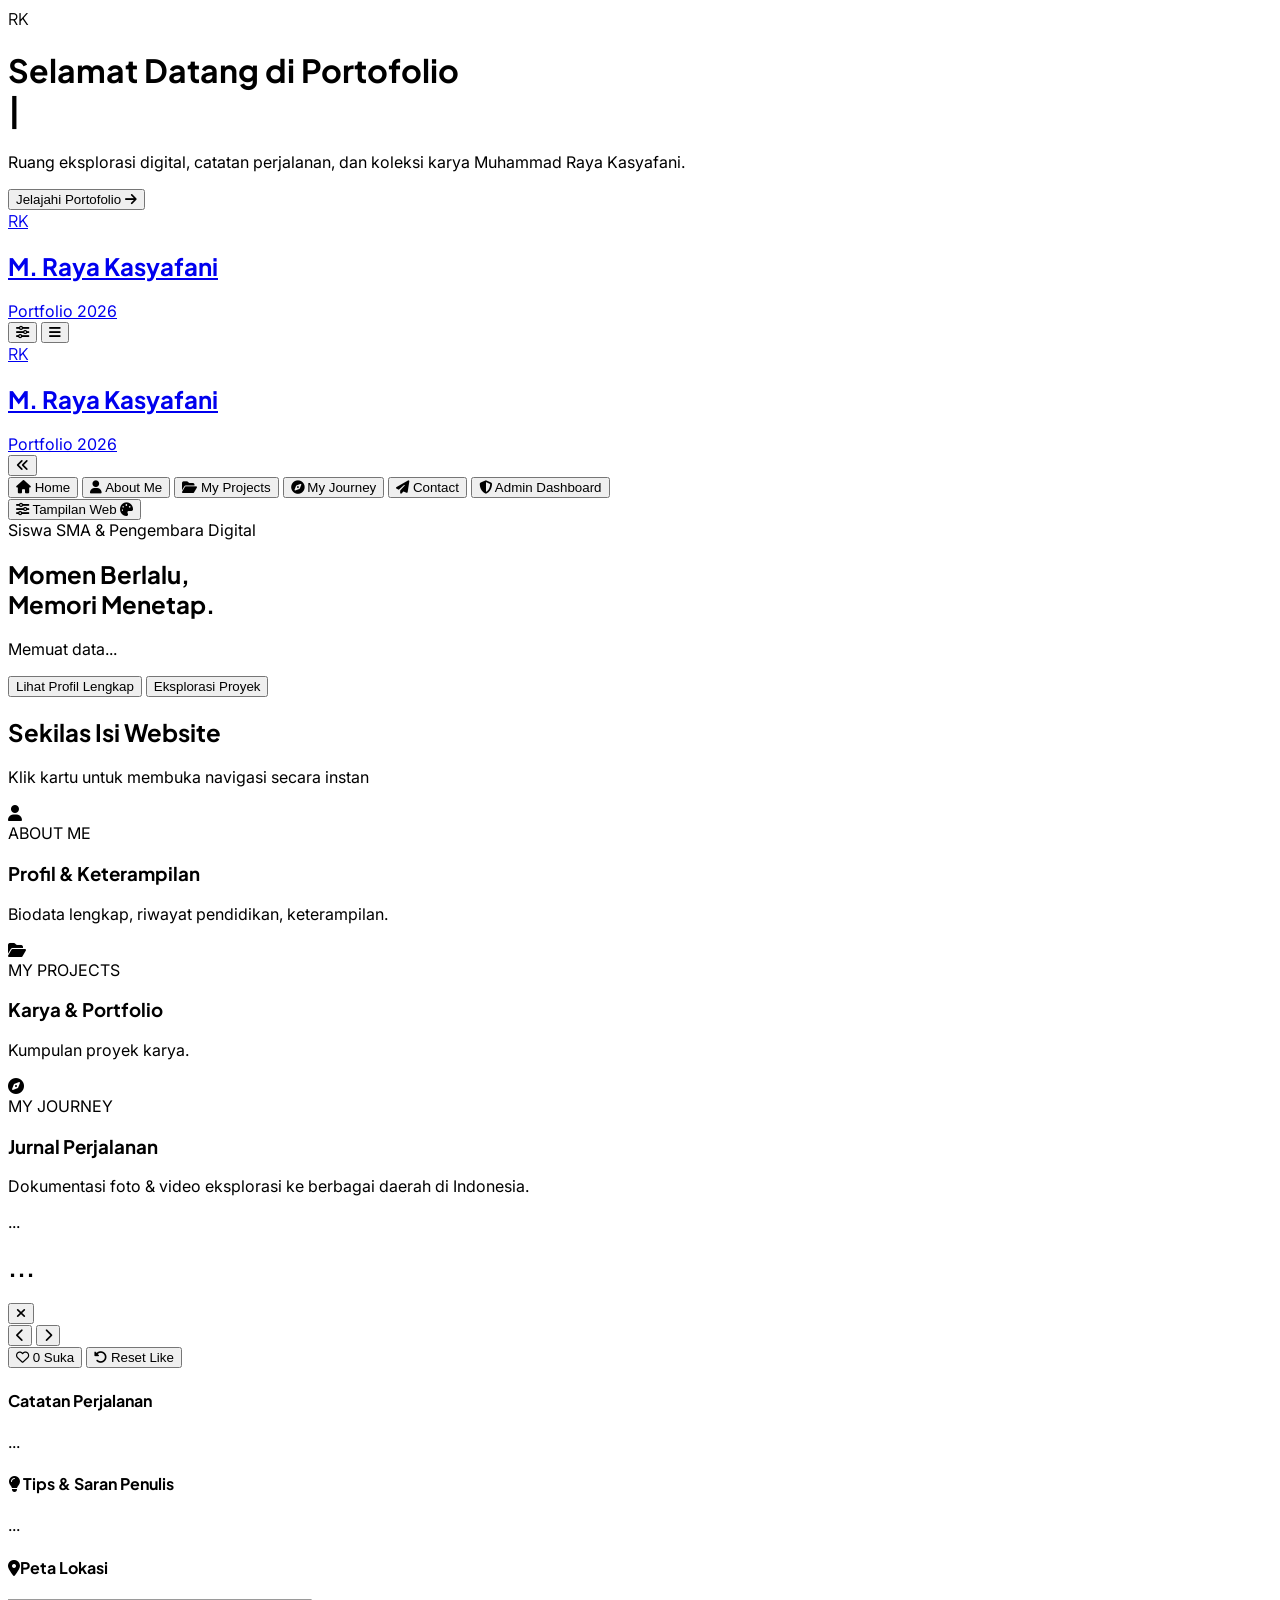
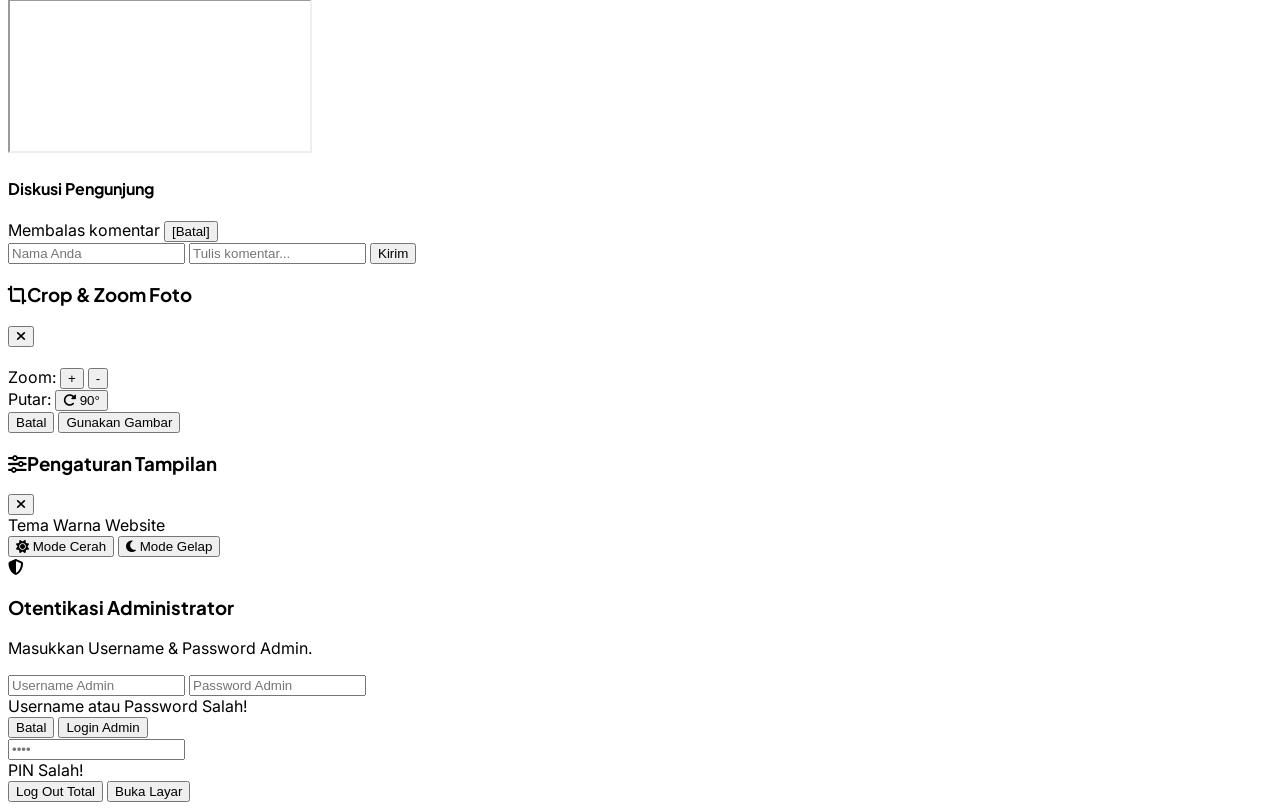
==== public/index.html @ f37a94b5 "add tag" ====
<!DOCTYPE html>
<html lang="id" class="light">
<head>
    <meta charset="UTF-8">
    <meta name="viewport" content="width=device-width, initial-scale=1.0, maximum-scale=1.0, user-scalable=no">
    <meta name="google-site-verification" content="v3T6SkOtG8VLISgi7lBv9D0Wh82qWVCgPfZYEBnnrIg" />
    <title>Muhammad Raya Kasyafani — Digital Portfolio & Admin</title>

    <!-- Google Fonts -->
    <link rel="preconnect" href="https://fonts.googleapis.com">
    <link rel="preconnect" href="https://fonts.gstatic.com" crossorigin>
    <link href="https://fonts.googleapis.com/css2?family=Inter:wght@300;400;500;600;700&family=Plus+Jakarta+Sans:wght@500;700;800&display=swap" rel="stylesheet">
    
    <!-- FontAwesome Icons -->
    <link rel="stylesheet" href="https://cdnjs.cloudflare.com/ajax/libs/font-awesome/6.4.0/css/all.min.css">
    
    <!-- Cropper.js CSS -->
    <link rel="stylesheet" href="https://cdnjs.cloudflare.com/ajax/libs/cropperjs/1.5.13/cropper.min.css">

    <!-- Tailwind CSS CDN -->
    <script src="https://cdn.tailwindcss.com"></script>
    <script>
        tailwind.config = {
            darkMode: 'class',
            theme: {
                extend: {
                    colors: {
                        apple: {
                            bg: '#fbfbfd',
                            card: '#ffffff',
                            text: '#1d1d1f',
                            subtext: '#86868b',
                            accent: '#0066cc',
                            border: '#e5e5e7',
                            darkbg: '#121212',
                            darkcard: '#1e1e1e',
                            darkborder: '#2c2c2e',
                            darktext: '#f5f5f7'
                        }
                    },
                    fontFamily: {
                        jakarta: ['Plus Jakarta Sans', 'sans-serif'],
                        inter: ['Inter', 'sans-serif']
                    }
                }
            }
        }
    </script>
    
    <style>
        body {
            font-family: 'Inter', sans-serif;
            transition: background-color 0.3s ease, color 0.3s ease;
        }

        .font-jakarta { font-family: 'Plus Jakarta Sans', sans-serif; }

        /* Custom Scrollbar */
        ::-webkit-scrollbar { width: 5px; height: 5px; }
        ::-webkit-scrollbar-track { background: transparent; }
        ::-webkit-scrollbar-thumb { background: #d2d2d7; border-radius: 3px; }
        .dark ::-webkit-scrollbar-thumb { background: #3a3a3c; }

        /* Smooth Tab Transition */
        .tab-content {
            display: none;
            opacity: 0;
            transition: opacity 0.3s ease-in-out;
        }
        .tab-content.active {
            display: block;
            opacity: 1;
        }

        .admin-subtab { display: none; }
        .admin-subtab.active { display: block; }

        /* Typing Effect Caret */
        .typing-caret::after {
            content: '|';
            animation: blink 1s infinite;
        }
        @keyframes blink {
            0%, 100% { opacity: 1; }
            50% { opacity: 0; }
        }

        /* Responsive Mobile Nav Slide Down */
        #mobile-menu-drawer {
            max-height: 0;
            overflow: hidden;
            transition: max-height 0.3s cubic-bezier(0.4, 0, 0.2, 1), opacity 0.3s ease;
            opacity: 0;
        }
        #mobile-menu-drawer.open {
            max-height: 400px;
            opacity: 1;
        }

        /* Compact Sidebar desktop */
        body.sidebar-compact #sidebar-nav {
            width: 5rem !important;
            padding-left: 0.75rem;
            padding-right: 0.75rem;
        }
        body.sidebar-compact #sidebar-nav .nav-text,
        body.sidebar-compact #sidebar-nav .sidebar-header-text,
        body.sidebar-compact #sidebar-nav .footer-text {
            display: none !important;
        }
        body.sidebar-compact #sidebar-nav .nav-btn {
            justify-content: center;
            padding-left: 0;
            padding-right: 0;
        }
        body.sidebar-compact #main-content {
            margin-left: 5rem !important;
        }
    </style>
</head>
<body id="main-body" class="bg-apple-bg dark:bg-apple-darkbg text-apple-text dark:text-apple-darktext min-h-screen flex flex-col md:flex-row antialiased selection:bg-apple-accent selection:text-white pb-20 md:pb-0">

    <!-- ==================== 1. INTRO / WELCOME SCREEN ==================== -->
    <div id="intro-screen" class="fixed inset-0 z-50 bg-apple-bg dark:bg-apple-darkbg flex flex-col items-center justify-center p-6 text-center transition-opacity duration-700">
        <div class="max-w-2xl space-y-6">
            <div class="w-16 h-16 bg-white dark:bg-apple-darkcard border border-apple-border dark:border-apple-darkborder shadow-sm rounded-2xl mx-auto flex items-center justify-center text-apple-accent text-2xl font-jakarta font-bold">
                RK
            </div>
            
            <h1 class="text-3xl md:text-5xl font-jakarta font-extrabold tracking-tight">
                Selamat Datang di Portofolio <br>
                <span id="typing-text" class="text-apple-accent typing-caret"></span>
            </h1>

            <p class="text-apple-subtext text-xs md:text-base max-w-md mx-auto">
                Ruang eksplorasi digital, catatan perjalanan, dan koleksi karya Muhammad Raya Kasyafani.
            </p>

            <button onclick="closeIntro()" class="px-8 py-3.5 bg-apple-accent text-white font-medium text-xs md:text-sm rounded-full shadow-md hover:bg-blue-700 transition-all transform hover:scale-105">
                Jelajahi Portofolio <i class="fa-solid fa-arrow-right ml-2"></i>
            </button>
        </div>
    </div>


    <!-- ==================== 2. MOBILE HEADER & NAVIGATION (LAYAR HP) ==================== -->
    <header class="md:hidden sticky top-0 z-40 bg-white/90 dark:bg-apple-darkcard/90 backdrop-blur-md border-b border-apple-border dark:border-apple-darkborder px-4 py-3 flex flex-col">
        <div class="flex items-center justify-between w-full">
            <a href="#" onclick="handleLogoClick(event)" class="flex items-center gap-2.5 select-none cursor-pointer">
                <span class="w-7 h-7 rounded-lg bg-apple-accent text-white font-jakarta font-bold flex items-center justify-center text-xs shrink-0">RK</span>
                <div>
                    <h2 class="font-jakarta font-bold text-xs leading-none truncate" id="mobile-display-name">M. Raya Kasyafani</h2>
                    <span class="text-[9px] text-apple-subtext font-mono">Portfolio 2026</span>
                </div>
            </a>

            <div class="flex items-center gap-2">
                <button onclick="openVisitorSettings()" title="Pengaturan Tampilan" class="p-2 text-apple-subtext hover:text-apple-text rounded-lg">
                    <i class="fa-solid fa-sliders text-sm"></i>
                </button>
                <button onclick="toggleMobileNav()" title="Menu Navigasi" class="p-2 bg-apple-bg dark:bg-apple-darkbg border border-apple-border dark:border-apple-darkborder text-apple-text dark:text-white rounded-xl">
                    <i class="fa-solid fa-bars text-sm" id="mobile-nav-icon"></i>
                </button>
            </div>
        </div>

        <!-- Mobile Nav Drawer (Collapsible) -->
        <nav id="mobile-menu-drawer" class="w-full flex flex-col space-y-1 pt-3 text-xs font-medium border-t border-apple-border/50 dark:border-apple-darkborder/50 mt-3">
            <button onclick="switchTabMobile('home')" id="mnav-home" class="mnav-btn w-full flex items-center gap-3 px-3 py-2 rounded-xl active bg-black/5 dark:bg-white/5 font-semibold">
                <i class="fa-solid fa-house w-4 text-center"></i> <span>Home</span>
            </button>
            <button onclick="switchTabMobile('about')" id="mnav-about" class="mnav-btn w-full flex items-center gap-3 px-3 py-2 rounded-xl text-apple-subtext">
                <i class="fa-solid fa-user w-4 text-center"></i> <span>About Me</span>
            </button>
            <button onclick="switchTabMobile('projects')" id="mnav-projects" class="mnav-btn w-full flex items-center gap-3 px-3 py-2 rounded-xl text-apple-subtext">
                <i class="fa-solid fa-folder-open w-4 text-center"></i> <span>My Projects</span>
            </button>
            <button onclick="switchTabMobile('journey')" id="mnav-journey" class="mnav-btn w-full flex items-center gap-3 px-3 py-2 rounded-xl text-apple-subtext">
                <i class="fa-solid fa-compass w-4 text-center"></i> <span>My Journey</span>
            </button>
            <button onclick="switchTabMobile('contact')" id="mnav-contact" class="mnav-btn w-full flex items-center gap-3 px-3 py-2 rounded-xl text-apple-subtext">
                <i class="fa-solid fa-paper-plane w-4 text-center"></i> <span>Contact</span>
            </button>
            <button onclick="openAdminTabMobile()" id="mnav-admin" class="mnav-btn w-full flex items-center gap-3 px-3 py-2 rounded-xl text-apple-accent bg-blue-50 dark:bg-blue-950/40 font-semibold border border-blue-200 dark:border-blue-900 hidden">
                <i class="fa-solid fa-shield-halved w-4 text-center"></i> <span>Admin Dashboard</span>
            </button>
        </nav>
    </header>


    <!-- ==================== 3. DESKTOP SIDEBAR NAVIGATION ==================== -->
    <aside id="sidebar-nav" class="hidden md:flex w-64 bg-white/80 dark:bg-apple-darkcard/80 backdrop-blur-md border-r border-apple-border dark:border-apple-darkborder fixed h-screen flex-col justify-between p-6 z-30 transition-all">
        <div class="space-y-6">
            <!-- Header Sidebar -->
            <div class="flex items-center justify-between">
                <a href="#" onclick="handleLogoClick(event)" class="flex items-center gap-3 overflow-hidden select-none cursor-pointer" title="Klik 3x untuk login Admin">
                    <span class="w-8 h-8 rounded-lg bg-apple-accent text-white font-jakarta font-bold flex items-center justify-center text-xs shrink-0">RK</span>
                    <div class="sidebar-header-text truncate">
                        <h2 id="sidebar-display-name" class="font-jakarta font-bold text-sm leading-none truncate">M. Raya Kasyafani</h2>
                        <span class="text-[10px] text-apple-subtext font-mono">Portfolio 2026</span>
                    </div>
                </a>
                <button onclick="toggleSidebarCompact()" title="Perkecil / Perbesar Sidebar" class="text-apple-subtext hover:text-apple-text p-1.5 rounded-lg hover:bg-black/5 dark:hover:bg-white/5 transition-all shrink-0">
                    <i class="fa-solid fa-angles-left text-xs" id="sidebar-toggle-icon"></i>
                </button>
            </div>

            <!-- Menu Navigasi Desktop -->
            <nav class="flex flex-col space-y-1 text-xs font-medium">
                <button onclick="switchTab('home')" id="nav-home" title="Home" class="nav-btn w-full flex items-center gap-3 px-3.5 py-2.5 rounded-xl hover:bg-black/5 dark:hover:bg-white/5 transition-all active">
                    <i class="fa-solid fa-house w-4 text-center shrink-0"></i> 
                    <span class="nav-text truncate">Home</span>
                </button>
                <button onclick="switchTab('about')" id="nav-about" title="About Me" class="nav-btn w-full flex items-center gap-3 px-3.5 py-2.5 rounded-xl text-apple-subtext hover:bg-black/5 dark:hover:bg-white/5 transition-all">
                    <i class="fa-solid fa-user w-4 text-center shrink-0"></i> 
                    <span class="nav-text truncate">About Me</span>
                </button>
                <button onclick="switchTab('projects')" id="nav-projects" title="My Projects" class="nav-btn w-full flex items-center gap-3 px-3.5 py-2.5 rounded-xl text-apple-subtext hover:bg-black/5 dark:hover:bg-white/5 transition-all">
                    <i class="fa-solid fa-folder-open w-4 text-center shrink-0"></i> 
                    <span class="nav-text truncate">My Projects</span>
                </button>
                <button onclick="switchTab('journey')" id="nav-journey" title="My Journey" class="nav-btn w-full flex items-center gap-3 px-3.5 py-2.5 rounded-xl text-apple-subtext hover:bg-black/5 dark:hover:bg-white/5 transition-all">
                    <i class="fa-solid fa-compass w-4 text-center shrink-0"></i> 
                    <span class="nav-text truncate">My Journey</span>
                </button>
                <button onclick="switchTab('contact')" id="nav-contact" title="Contact" class="nav-btn w-full flex items-center gap-3 px-3.5 py-2.5 rounded-xl text-apple-subtext hover:bg-black/5 dark:hover:bg-white/5 transition-all">
                    <i class="fa-solid fa-paper-plane w-4 text-center shrink-0"></i> 
                    <span class="nav-text truncate">Contact</span>
                </button>
                
                <button onclick="openAdminTab()" id="nav-admin" title="Admin Dashboard" class="nav-btn w-full flex items-center gap-3 px-3.5 py-2.5 rounded-xl text-apple-accent hover:bg-blue-50 dark:hover:bg-blue-950/40 transition-all font-semibold mt-4 border border-blue-200 dark:border-blue-900 hidden">
                    <i class="fa-solid fa-shield-halved w-4 text-center shrink-0"></i> 
                    <span class="nav-text truncate">Admin Dashboard</span>
                </button>
            </nav>
        </div>

        <div class="pt-4 border-t border-apple-border dark:border-apple-darkborder mt-auto">
            <button onclick="openVisitorSettings()" title="Tampilan Web" class="nav-btn w-full flex items-center justify-between px-3.5 py-2 rounded-xl text-xs text-apple-subtext hover:bg-black/5 dark:hover:bg-white/5 transition-all">
                <span class="flex items-center gap-2 truncate">
                    <i class="fa-solid fa-sliders shrink-0"></i> 
                    <span class="footer-text truncate">Tampilan Web</span>
                </span>
                <i class="fa-solid fa-palette text-[10px] footer-text shrink-0"></i>
            </button>
        </div>
    </aside>


    <!-- ==================== 4. MAIN CONTENT AREA ==================== -->
    <main id="main-content" class="flex-1 md:ml-64 p-4 md:p-12 max-w-6xl mx-auto w-full transition-all">

        <!-- TAB 1: HOME -->
        <section id="tab-home" class="tab-content active space-y-8 md:space-y-12">
            <div class="bg-white dark:bg-apple-darkcard border border-apple-border dark:border-apple-darkborder rounded-3xl p-6 md:p-12 shadow-sm relative overflow-hidden">
                <div class="max-w-2xl space-y-5 relative z-10">
                    <span id="display-hero-badge" class="px-3 py-1 bg-blue-50 dark:bg-blue-950/50 text-apple-accent text-xs font-semibold rounded-full border border-blue-100 dark:border-blue-900 inline-block">
                        Siswa SMA & Pengembara Digital
                    </span>
                    <h1 class="font-jakarta text-3xl md:text-6xl font-extrabold tracking-tight leading-tight">
                        Momen Berlalu, <br>
                        <span class="text-apple-accent">Memori Menetap.</span>
                    </h1>
                    <p id="display-hero-bio" class="text-apple-subtext text-xs md:text-base leading-relaxed">Memuat data...</p>
                    <div class="flex flex-wrap gap-3 pt-2">
                        <button onclick="switchTab('about')" class="px-5 py-2.5 bg-apple-text dark:bg-white text-white dark:text-apple-text text-xs font-semibold rounded-full hover:bg-black dark:hover:bg-gray-200 transition-all">
                            Lihat Profil Lengkap
                        </button>
                        <button onclick="switchTab('projects')" class="px-5 py-2.5 bg-apple-bg dark:bg-apple-darkbg border border-apple-border dark:border-apple-darkborder text-xs font-semibold rounded-full hover:bg-white dark:hover:bg-apple-darkcard transition-all">
                            Eksplorasi Proyek
                        </button>
                    </div>
                </div>
            </div>

            <div class="space-y-4">
                <div>
                    <h2 class="font-jakarta text-xl md:text-2xl font-bold">Sekilas Isi Website</h2>
                    <p class="text-apple-subtext text-xs">Klik kartu untuk membuka navigasi secara instan</p>
                </div>

                <div class="grid grid-cols-1 md:grid-cols-3 gap-4 md:gap-6">
                    <div onclick="switchTab('about')" class="bg-white dark:bg-apple-darkcard border border-apple-border dark:border-apple-darkborder rounded-2xl p-5 md:p-6 shadow-sm hover:shadow-md transition-all cursor-pointer group space-y-3">
                        <div class="w-10 h-10 rounded-xl bg-blue-50 dark:bg-blue-950/50 text-apple-accent flex items-center justify-center text-lg group-hover:scale-110 transition-transform">
                            <i class="fa-solid fa-user"></i>
                        </div>
                        <div>
                            <span class="text-[10px] font-mono uppercase text-apple-subtext tracking-wider">ABOUT ME</span>
                            <h3 class="font-jakarta text-base md:text-lg font-bold group-hover:text-apple-accent transition-colors">Profil & Keterampilan</h3>
                        </div>
                        <p class="text-apple-subtext text-xs leading-relaxed">Biodata lengkap, riwayat pendidikan, keterampilan.</p>
                    </div>

                    <div onclick="switchTab('projects')" class="bg-white dark:bg-apple-darkcard border border-apple-border dark:border-apple-darkborder rounded-2xl p-5 md:p-6 shadow-sm hover:shadow-md transition-all cursor-pointer group space-y-3">
                        <div class="w-10 h-10 rounded-xl bg-purple-50 dark:bg-purple-950/50 text-purple-600 flex items-center justify-center text-lg group-hover:scale-110 transition-transform">
                            <i class="fa-solid fa-folder-open"></i>
                        </div>
                        <div>
                            <span class="text-[10px] font-mono uppercase text-apple-subtext tracking-wider">MY PROJECTS</span>
                            <h3 class="font-jakarta text-base md:text-lg font-bold group-hover:text-purple-600 transition-colors">Karya & Portfolio</h3>
                        </div>
                        <p class="text-apple-subtext text-xs leading-relaxed">Kumpulan proyek karya.</p>
                    </div>

                    <div onclick="switchTab('journey')" class="bg-white dark:bg-apple-darkcard border border-apple-border dark:border-apple-darkborder rounded-2xl p-5 md:p-6 shadow-sm hover:shadow-md transition-all cursor-pointer group space-y-3">
                        <div class="w-10 h-10 rounded-xl bg-emerald-50 dark:bg-emerald-950/50 text-emerald-600 flex items-center justify-center text-lg group-hover:scale-110 transition-transform">
                            <i class="fa-solid fa-compass"></i>
                        </div>
                        <div>
                            <span class="text-[10px] font-mono uppercase text-apple-subtext tracking-wider">MY JOURNEY</span>
                            <h3 class="font-jakarta text-base md:text-lg font-bold group-hover:text-emerald-600 transition-colors">Jurnal Perjalanan</h3>
                        </div>
                        <p class="text-apple-subtext text-xs leading-relaxed">Dokumentasi foto & video eksplorasi ke berbagai daerah di Indonesia.</p>
                    </div>
                </div>
            </div>
        </section>


        <!-- TAB 2: ABOUT ME -->
        <section id="tab-about" class="tab-content space-y-8">
            <div>
                <span class="text-xs font-mono uppercase tracking-widest text-apple-accent font-semibold">ABOUT ME</span>
                <h1 class="font-jakarta text-2xl md:text-4xl font-extrabold mt-1">Tentang Saya</h1>
            </div>

            <div class="bg-white dark:bg-apple-darkcard border border-apple-border dark:border-apple-darkborder rounded-2xl p-5 md:p-8 shadow-sm grid md:grid-cols-3 gap-6 md:gap-8">
                <div class="aspect-[4/5] rounded-xl overflow-hidden border border-apple-border dark:border-apple-darkborder bg-apple-bg dark:bg-apple-darkbg flex items-center justify-center">
                    <img id="display-profile-img" src="https://images.unsplash.com/photo-1534528741775-53994a69daeb?w=500" alt="Foto Profil" class="w-full h-full object-cover">
                </div>
                <div class="md:col-span-2 space-y-4">
                    <h2 id="display-name" class="font-jakarta text-xl md:text-2xl font-bold">Muhammad Raya Kasyafani</h2>
                    <p id="display-role" class="text-xs font-mono text-apple-subtext">Pelajar SMA | Web Enthusiast & Digital Traveler</p>

                    <div class="border-t border-apple-border dark:border-apple-darkborder pt-4 space-y-2 text-xs font-mono">
                        <div class="flex justify-between py-1 border-b border-apple-border/50 dark:border-apple-darkborder/50">
                            <span class="text-apple-subtext">Tempat, Tanggal Lahir</span>
                            <span id="display-ttl" class="font-medium">...</span>
                        </div>
                        <div class="flex justify-between py-1 border-b border-apple-border/50 dark:border-apple-darkborder/50">
                            <span class="text-apple-subtext">Jenis Kelamin</span>
                            <span id="display-gender" class="font-medium">...</span>
                        </div>
                        <div class="flex justify-between py-1 border-b border-apple-border/50 dark:border-apple-darkborder/50">
                            <span class="text-apple-subtext">Status</span>
                            <span id="display-status" class="font-medium">...</span>
                        </div>
                    </div>

                    <div class="flex flex-wrap gap-3 pt-2 text-xs font-mono">
                        <a id="display-email-link" href="#" class="px-3.5 py-2 bg-apple-bg dark:bg-apple-darkbg border border-apple-border dark:border-apple-darkborder rounded-lg break-all">
                            <i class="fa-solid fa-envelope mr-1.5 text-apple-accent"></i> <span id="display-email">...</span>
                        </a>
                    </div>
                </div>
            </div>

            <div class="grid md:grid-cols-2 gap-6">
                <div class="bg-white dark:bg-apple-darkcard border border-apple-border dark:border-apple-darkborder rounded-2xl p-5 md:p-6 shadow-sm space-y-3">
                    <h3 class="font-jakarta font-bold text-base md:text-lg">Ringkasan Profesional</h3>
                    <p id="display-summary" class="text-apple-subtext text-xs leading-relaxed">...</p>
                </div>

                <div class="bg-white dark:bg-apple-darkcard border border-apple-border dark:border-apple-darkborder rounded-2xl p-5 md:p-6 shadow-sm space-y-3">
                    <h3 class="font-jakarta font-bold text-base md:text-lg">Keterampilan Utama</h3>
                    <div class="space-y-2 text-xs font-mono">
                        <div>
                            <span class="font-bold">Hard Skills:</span>
                            <p id="display-hardskills" class="text-apple-subtext">...</p>
                        </div>
                        <div>
                            <span class="font-bold">Soft Skills:</span>
                            <p id="display-softskills" class="text-apple-subtext">...</p>
                        </div>
                    </div>
                </div>
            </div>

            <div class="bg-white dark:bg-apple-darkcard border border-apple-border dark:border-apple-darkborder rounded-2xl p-5 md:p-6 shadow-sm space-y-6">
                <h3 class="font-jakarta text-lg md:text-xl font-bold">Peta Lokasi & Geografis</h3>
                <div class="grid md:grid-cols-2 gap-6">
                    <div class="space-y-2">
                        <div class="flex justify-between items-center text-xs font-mono">
                            <span class="font-bold"><i class="fa-solid fa-location-dot text-red-500 mr-1"></i> Kota Kelahiran</span>
                            <span id="display-birthplace-text" class="text-apple-subtext">...</span>
                        </div>
                        <div class="aspect-video rounded-xl overflow-hidden border border-apple-border dark:border-apple-darkborder bg-black/5" id="birthplace-map-container">
                            <iframe id="display-birthplace-map" class="w-full h-full border-0" src="" loading="lazy"></iframe>
                        </div>
                    </div>
                    <div class="space-y-2">
                        <div class="flex justify-between items-center text-xs font-mono">
                            <span class="font-bold"><i class="fa-solid fa-location-dot text-emerald-500 mr-1"></i> Domisili Saat Ini</span>
                            <span id="display-domicile-text" class="text-apple-subtext">...</span>
                        </div>
                        <div class="aspect-video rounded-xl overflow-hidden border border-apple-border dark:border-apple-darkborder bg-black/5" id="domicile-map-container">
                            <iframe id="display-domicile-map" class="w-full h-full border-0" src="" loading="lazy"></iframe>
                        </div>
                    </div>
                </div>
            </div>
        </section>


        <!-- TAB 3: MY PROJECTS -->
        <section id="tab-projects" class="tab-content space-y-6 md:space-y-8">
            <div>
                <span class="text-xs font-mono uppercase tracking-widest text-purple-600 font-semibold">MY PROJECTS</span>
                <h1 class="font-jakarta text-2xl md:text-4xl font-extrabold mt-1">Koleksi Proyek Digital</h1>
                <p class="text-apple-subtext text-xs mt-1">Proyek dengan dokumentasi multimedia.</p>
            </div>

            <div id="projects-container" class="grid md:grid-cols-2 gap-6"></div>
        </section>


        <!-- TAB 4: MY JOURNEY -->
        <section id="tab-journey" class="tab-content space-y-6 md:space-y-8">
            <div>
                <span class="text-xs font-mono uppercase tracking-widest text-emerald-600 font-semibold">MY JOURNEY</span>
                <h1 class="font-jakarta text-2xl md:text-4xl font-extrabold mt-1">Jurnal & Galeri Perjalanan</h1>
                <p class="text-apple-subtext text-xs mt-1">Klik kartu perjalanan untuk melihat galeri slideshow, peta lokasi, rating, serta memberikan komentar.</p>
            </div>

            <div id="journey-container" class="grid md:grid-cols-2 gap-6"></div>
        </section>


        <!-- TAB 5: CONTACT -->
        <section id="tab-contact" class="tab-content space-y-6 md:space-y-8 max-w-2xl">
            <div>
                <span class="text-xs font-mono uppercase tracking-widest text-apple-accent font-semibold">CONTACT</span>
                <h1 class="font-jakarta text-2xl md:text-4xl font-extrabold mt-1">Kirim Pesan</h1>
            </div>

            <div class="bg-white dark:bg-apple-darkcard border border-apple-border dark:border-apple-darkborder rounded-2xl p-5 md:p-8 shadow-sm">
                <form id="contact-form" onsubmit="handleContactSubmit(event)" action="https://formspree.io/f/xljgbnqy" method="POST" class="space-y-4">
                    <div class="space-y-1">
                        <label class="text-xs font-mono text-apple-subtext uppercase">Nama Lengkap</label>
                        <input type="text" name="name" required placeholder="Nama Anda" class="w-full bg-apple-bg dark:bg-apple-darkbg border border-apple-border dark:border-apple-darkborder rounded-xl p-3 text-xs focus:outline-none focus:border-apple-accent">
                    </div>
                    <div class="space-y-1">
                        <label class="text-xs font-mono text-apple-subtext uppercase">Alamat Email</label>
                        <input type="email" name="email" required placeholder="email@contoh.com" class="w-full bg-apple-bg dark:bg-apple-darkbg border border-apple-border dark:border-apple-darkborder rounded-xl p-3 text-xs focus:outline-none focus:border-apple-accent">
                    </div>
                    <div class="space-y-1">
                        <label class="text-xs font-mono text-apple-subtext uppercase">Pesan</label>
                        <textarea name="message" rows="4" required placeholder="Pesan Anda..." class="w-full bg-apple-bg dark:bg-apple-darkbg border border-apple-border dark:border-apple-darkborder rounded-xl p-3 text-xs focus:outline-none focus:border-apple-accent"></textarea>
                    </div>
                    <div id="contact-status" class="hidden p-3 rounded-xl text-xs font-mono"></div>
                    <button type="submit" id="contact-btn" class="w-full py-3.5 bg-apple-accent text-white font-medium text-xs rounded-xl hover:bg-blue-700 transition-all">
                        Kirim Pesan <i class="fa-solid fa-paper-plane ml-2"></i>
                    </button>
                </form>
            </div>
        </section>


        <!-- ==================== TAB 6: ADMIN DASHBOARD ==================== -->
        <section id="tab-admin" class="tab-content space-y-6 md:space-y-8">
            <div class="flex flex-col md:flex-row justify-between items-start md:items-center gap-4 border-b border-apple-border dark:border-apple-darkborder pb-6">
                <div>
                    <span class="text-xs font-mono uppercase tracking-widest text-apple-accent font-semibold">CONTROL PANEL</span>
                    <h1 class="font-jakarta text-2xl md:text-4xl font-extrabold mt-1">Admin Dashboard</h1>
                    <p class="text-apple-subtext text-xs mt-1">Pusat Pengelolaan Data Website</p>
                </div>
                <div class="flex gap-2 w-full md:w-auto">
                    <button onclick="lockAdminTab()" class="flex-1 md:flex-initial px-3.5 py-2 bg-amber-50 dark:bg-amber-950/30 text-amber-600 border border-amber-200 dark:border-amber-900 rounded-xl text-xs font-semibold hover:bg-amber-500 hover:text-white transition-all text-center">
                        <i class="fa-solid fa-lock mr-1.5"></i> Kunci Layar
                    </button>
                    <button onclick="logoutAdmin()" class="flex-1 md:flex-initial px-3.5 py-2 bg-red-50 dark:bg-red-950/30 text-red-500 border border-red-200 dark:border-red-900 rounded-xl text-xs font-semibold hover:bg-red-500 hover:text-white transition-all text-center">
                        <i class="fa-solid fa-right-from-bracket mr-1.5"></i> Log Out
                    </button>
                </div>
            </div>

            <!-- Sub Navigation Admin -->
            <div class="flex gap-2 border-b border-apple-border dark:border-apple-darkborder pb-3 text-xs font-mono overflow-x-auto">
                <button onclick="switchAdminSubtab('profile')" id="subnav-profile" class="subnav-btn px-4 py-2 rounded-xl bg-apple-accent text-white font-semibold whitespace-nowrap">
                    <i class="fa-solid fa-user-gear mr-1.5"></i> Edit Profil
                </button>
                <button onclick="switchAdminSubtab('projects')" id="subnav-projects" class="subnav-btn px-4 py-2 rounded-xl text-apple-subtext hover:bg-black/5 dark:hover:bg-white/5 whitespace-nowrap">
                    <i class="fa-solid fa-folder-gear mr-1.5"></i> Kelola Proyek
                </button>
                <button onclick="switchAdminSubtab('journey')" id="subnav-journey" class="subnav-btn px-4 py-2 rounded-xl text-apple-subtext hover:bg-black/5 dark:hover:bg-white/5 whitespace-nowrap">
                    <i class="fa-solid fa-map-location-dot mr-1.5"></i> Kelola Jurnal
                </button>
            </div>

            <!-- SUBTAB 1: EDIT PROFIL -->
            <div id="admin-subtab-profile" class="admin-subtab active bg-white dark:bg-apple-darkcard border border-apple-border dark:border-apple-darkborder rounded-2xl p-5 md:p-6 shadow-sm space-y-6">
                <h3 class="font-jakarta font-bold text-base md:text-lg">Perbarui Informasi Profil & About Me</h3>
                <div class="grid grid-cols-1 md:grid-cols-2 gap-4 text-xs">
                    <div>
                        <label class="block text-apple-subtext mb-1">Nama Lengkap</label>
                        <input type="text" id="edit-name" class="w-full bg-apple-bg dark:bg-apple-darkbg border border-apple-border dark:border-apple-darkborder p-3 rounded-xl outline-none">
                    </div>
                    <div>
                        <label class="block text-apple-subtext mb-1">Profesi / Status Singkat</label>
                        <input type="text" id="edit-role" class="w-full bg-apple-bg dark:bg-apple-darkbg border border-apple-border dark:border-apple-darkborder p-3 rounded-xl outline-none">
                    </div>
                    <div>
                        <label class="block text-apple-subtext mb-1">Badge Hero Text (Tampilan Atas)</label>
                        <input type="text" id="edit-hero-badge" class="w-full bg-apple-bg dark:bg-apple-darkbg border border-apple-border dark:border-apple-darkborder p-3 rounded-xl outline-none">
                    </div>
                    <div>
                        <label class="block text-apple-subtext mb-1">Email Kontak</label>
                        <input type="email" id="edit-email" class="w-full bg-apple-bg dark:bg-apple-darkbg border border-apple-border dark:border-apple-darkborder p-3 rounded-xl outline-none">
                    </div>
                    <div>
                        <label class="block text-apple-subtext mb-1">Tempat, Tanggal Lahir (TTL)</label>
                        <input type="text" id="edit-ttl" class="w-full bg-apple-bg dark:bg-apple-darkbg border border-apple-border dark:border-apple-darkborder p-3 rounded-xl outline-none">
                    </div>
                    <div>
                        <label class="block text-apple-subtext mb-1">Jenis Kelamin</label>
                        <input type="text" id="edit-gender" class="w-full bg-apple-bg dark:bg-apple-darkbg border border-apple-border dark:border-apple-darkborder p-3 rounded-xl outline-none">
                    </div>
                    <div class="md:col-span-2">
                        <label class="block text-apple-subtext mb-1">Status Pendidikan / Pekerjaan</label>
                        <input type="text" id="edit-status" class="w-full bg-apple-bg dark:bg-apple-darkbg border border-apple-border dark:border-apple-darkborder p-3 rounded-xl outline-none">
                    </div>
                    <div class="md:col-span-2">
                        <label class="block text-apple-subtext mb-1">URL Foto Profil</label>
                        <input type="text" id="edit-img" class="w-full bg-apple-bg dark:bg-apple-darkbg border border-apple-border dark:border-apple-darkborder p-3 rounded-xl outline-none">
                    </div>
                    <div class="md:col-span-2">
                        <label class="block text-apple-subtext mb-1">Ringkasan Bio & Ringkasan Profesional</label>
                        <textarea id="edit-bio" rows="3" class="w-full bg-apple-bg dark:bg-apple-darkbg border border-apple-border dark:border-apple-darkborder p-3 rounded-xl outline-none"></textarea>
                    </div>
                    <div class="md:col-span-2">
                        <label class="block text-apple-subtext mb-1">Hard Skills</label>
                        <input type="text" id="edit-hardskills" class="w-full bg-apple-bg dark:bg-apple-darkbg border border-apple-border dark:border-apple-darkborder p-3 rounded-xl outline-none">
                    </div>
                    <div class="md:col-span-2">
                        <label class="block text-apple-subtext mb-1">Soft Skills</label>
                        <input type="text" id="edit-softskills" class="w-full bg-apple-bg dark:bg-apple-darkbg border border-apple-border dark:border-apple-darkborder p-3 rounded-xl outline-none">
                    </div>
                    <div>
                        <label class="block text-apple-subtext mb-1">Kota Kelahiran</label>
                        <input type="text" id="edit-birthplace-text" class="w-full bg-apple-bg dark:bg-apple-darkbg border border-apple-border dark:border-apple-darkborder p-3 rounded-xl outline-none">
                    </div>
                    <div>
                        <label class="block text-apple-subtext mb-1">Domisili Saat Ini</label>
                        <input type="text" id="edit-domicile-text" class="w-full bg-apple-bg dark:bg-apple-darkbg border border-apple-border dark:border-apple-darkborder p-3 rounded-xl outline-none">
                    </div>
                </div>
                <button onclick="saveProfileRealtime()" id="btn-save-profile" class="px-6 py-3 bg-apple-accent text-white font-medium text-xs rounded-xl hover:bg-blue-700 transition-all">
                    Simpan Perubahan Profil <i class="fa-solid fa-check ml-2"></i>
                </button>
            </div>

            <!-- SUBTAB 2: KELOLA PROYEK -->
            <div id="admin-subtab-projects" class="admin-subtab space-y-8">
                <div class="bg-white dark:bg-apple-darkcard border border-apple-border dark:border-apple-darkborder rounded-2xl p-5 md:p-6 shadow-sm space-y-4">
                    <h3 id="proj-form-title" class="font-jakarta font-bold text-base md:text-lg text-purple-600">Tambah Proyek Baru</h3>
                    <input type="hidden" id="edit-proj-id" value="">
                    
                    <div class="grid grid-cols-1 md:grid-cols-2 gap-4 text-xs">
                        <div>
                            <label class="block text-apple-subtext mb-1">Judul Proyek</label>
                            <input type="text" id="add-proj-title" placeholder="Nama Proyek" class="w-full bg-apple-bg dark:bg-apple-darkbg border border-apple-border dark:border-apple-darkborder p-3 rounded-xl outline-none">
                        </div>
                        <div>
                            <label class="block text-apple-subtext mb-1">Peran Anda</label>
                            <input type="text" id="add-proj-role" placeholder="Frontend Developer" class="w-full bg-apple-bg dark:bg-apple-darkbg border border-apple-border dark:border-apple-darkborder p-3 rounded-xl outline-none">
                        </div>
                        <div class="md:col-span-2">
                            <label class="block text-apple-subtext mb-1"><i class="fa-solid fa-link text-purple-600 mr-1"></i> Link Website Proyek</label>
                            <input type="url" id="add-proj-link" placeholder="https://..." class="w-full bg-apple-bg dark:bg-apple-darkbg border border-apple-border dark:border-apple-darkborder p-3 rounded-xl outline-none font-mono text-[11px]">
                        </div>
                        <div class="md:col-span-2 space-y-1">
                            <label class="block text-apple-subtext">URL Foto & Video Proyek</label>
                            <textarea id="add-proj-media" rows="3" class="w-full bg-apple-bg dark:bg-apple-darkbg border border-apple-border dark:border-apple-darkborder p-3 rounded-xl outline-none font-mono text-[11px]"></textarea>
                        </div>
                        <div class="md:col-span-2">
                            <label class="block text-apple-subtext mb-1">Deskripsi Ringkas Proyek</label>
                            <textarea id="add-proj-desc" rows="3" class="w-full bg-apple-bg dark:bg-apple-darkbg border border-apple-border dark:border-apple-darkborder p-3 rounded-xl outline-none"></textarea>
                        </div>
                    </div>
                    <div class="flex gap-3">
                        <button onclick="addOrUpdateProjectRealtime()" id="proj-submit-btn" class="px-6 py-3 bg-purple-600 text-white font-medium text-xs rounded-xl hover:bg-purple-700 transition-all">
                            Upload Proyek
                        </button>
                        <button onclick="resetProjForm()" id="proj-cancel-btn" class="px-6 py-3 bg-apple-bg dark:bg-apple-darkbg text-apple-subtext font-medium text-xs rounded-xl border border-apple-border dark:border-apple-darkborder hidden">
                            Batal Edit
                        </button>
                    </div>
                </div>

                <div class="space-y-4">
                    <div class="flex justify-between items-center">
                        <h3 class="font-jakarta font-bold text-base">Daftar Proyek & Tampilan Preview Admin</h3>
                        <span class="text-xs font-mono text-apple-subtext"></span>
                    </div>
                    <div id="admin-projects-list" class="grid md:grid-cols-2 gap-6"></div>
                </div>
            </div>

            <!-- SUBTAB 3: KELOLA JURNAL -->
            <div id="admin-subtab-journey" class="admin-subtab space-y-8">
                <div class="bg-white dark:bg-apple-darkcard border border-apple-border dark:border-apple-darkborder rounded-2xl p-5 md:p-6 shadow-sm space-y-4">
                    <h3 id="journey-form-title" class="font-jakarta font-bold text-base md:text-lg text-emerald-600">Tambah Jurnal Perjalanan Baru</h3>
                    <input type="hidden" id="edit-journey-id" value="">

                    <div class="grid grid-cols-1 md:grid-cols-2 gap-4 text-xs">
                        <div>
                            <label class="block text-apple-subtext mb-1">Judul Petualangan</label>
                            <input type="text" id="add-journey-title" placeholder="Eksplorasi..." class="w-full bg-apple-bg dark:bg-apple-darkbg border border-apple-border dark:border-apple-darkborder p-3 rounded-xl outline-none">
                        </div>
                        <div>
                            <label class="block text-apple-subtext mb-1">Lokasi & Tanggal</label>
                            <input type="text" id="add-journey-loc" placeholder="Lokasi — Tanggal" class="w-full bg-apple-bg dark:bg-apple-darkbg border border-apple-border dark:border-apple-darkborder p-3 rounded-xl outline-none">
                        </div>
                        <div>
                            <label class="block text-apple-subtext mb-1"><i class="fa-solid fa-star text-amber-500 mr-1"></i> Rating (1-5)</label>
                            <select id="add-journey-rating" class="w-full bg-apple-bg dark:bg-apple-darkbg border border-apple-border dark:border-apple-darkborder p-3 rounded-xl outline-none">
                                <option value="5">⭐⭐⭐⭐⭐ (5/5)</option>
                                <option value="4">⭐⭐⭐⭐ (4/5)</option>
                                <option value="3">⭐⭐⭐ (3/5)</option>
                                <option value="2">⭐⭐ (2/5)</option>
                                <option value="1">⭐ (1/5)</option>
                            </select>
                        </div>
                        <div>
                            <label class="block text-apple-subtext mb-1">Ukuran Kartu Grid</label>
                            <select id="add-journey-size" class="w-full bg-apple-bg dark:bg-apple-darkbg border border-apple-border dark:border-apple-darkborder p-3 rounded-xl outline-none">
                                <option value="normal">Standar (1 Grid)</option>
                                <option value="full">Lebar (Full Width Grid)</option>
                            </select>
                        </div>
                        <div class="md:col-span-2 space-y-1">
                            <div class="flex justify-between items-center">
                                <label class="block text-apple-subtext">URL Foto & Video (Media)</label>
                                <button onclick="openCropperModal()" class="px-2.5 py-1 bg-blue-50 dark:bg-blue-950/50 text-apple-accent border border-blue-200 dark:border-blue-900 rounded-lg text-[10px] font-medium">
                                    <i class="fa-solid fa-crop-simple mr-1"></i> Crop Gambar
                                </button>
                            </div>
                            <textarea id="add-journey-media" rows="3" class="w-full bg-apple-bg dark:bg-apple-darkbg border border-apple-border dark:border-apple-darkborder p-3 rounded-xl outline-none font-mono text-[11px]"></textarea>
                        </div>
                        <div class="md:col-span-2">
                            <label class="block text-apple-subtext mb-1">Catatan & Cerita Perjalanan</label>
                            <textarea id="add-journey-desc" rows="3" class="w-full bg-apple-bg dark:bg-apple-darkbg border border-apple-border dark:border-apple-darkborder p-3 rounded-xl outline-none"></textarea>
                        </div>
                        <div class="md:col-span-2">
                            <label class="block text-apple-subtext mb-1"><i class="fa-solid fa-lightbulb text-amber-500 mr-1"></i> Tips & Saran Penulis</label>
                            <textarea id="add-journey-tips" rows="2" class="w-full bg-apple-bg dark:bg-apple-darkbg border border-apple-border dark:border-apple-darkborder p-3 rounded-xl outline-none"></textarea>
                        </div>
                    </div>
                    <div class="flex gap-3">
                        <button onclick="addOrUpdateJourneyRealtime()" id="journey-submit-btn" class="px-6 py-3 bg-emerald-600 text-white font-medium text-xs rounded-xl hover:bg-emerald-700 transition-all">
                            Upload Perjalanan
                        </button>
                        <button onclick="resetJourneyForm()" id="journey-cancel-btn" class="px-6 py-3 bg-apple-bg dark:bg-apple-darkbg text-apple-subtext font-medium text-xs rounded-xl border border-apple-border dark:border-apple-darkborder hidden">
                            Batal Edit
                        </button>
                    </div>
                </div>

                <div class="space-y-4">
                    <div class="flex justify-between items-center">
                        <h3 class="font-jakarta font-bold text-base">Daftar Jurnal & Preview Interaktif Admin</h3>
                        <span class="text-xs font-mono text-apple-subtext"></span>
                    </div>
                    <div id="admin-journey-list" class="grid md:grid-cols-2 gap-6"></div>
                </div>
            </div>
        </section>

    </main>


    <!-- ==================== 5. MODAL DETAIL JOURNEY ==================== -->
    <div id="journey-detail-modal" class="fixed inset-0 z-50 bg-black/70 backdrop-blur-md flex items-center justify-center p-3 md:p-6 hidden overflow-y-auto">
        <div class="bg-white dark:bg-apple-darkcard border border-apple-border dark:border-apple-darkborder rounded-3xl max-w-3xl w-full my-auto shadow-2xl overflow-hidden max-h-[92vh] flex flex-col relative">
            
            <div class="flex justify-between items-center px-4 py-3 md:px-6 md:py-4 border-b border-apple-border dark:border-apple-darkborder bg-white/95 dark:bg-apple-darkcard/95 sticky top-0 z-30 backdrop-blur-md">
                <div class="pr-3 overflow-hidden">
                    <span id="modal-journey-loc" class="text-[10px] md:text-xs font-mono text-emerald-600 font-semibold uppercase block truncate">...</span>
                    <h2 id="modal-journey-title" class="font-jakarta text-sm md:text-xl font-bold truncate">...</h2>
                </div>
                <button onclick="closeJourneyModal()" class="w-8 h-8 md:w-9 md:h-9 rounded-full bg-apple-bg dark:bg-apple-darkbg border border-apple-border dark:border-apple-darkborder text-apple-subtext hover:text-apple-text flex items-center justify-center shrink-0">
                    <i class="fa-solid fa-xmark text-sm md:text-base"></i>
                </button>
            </div>

            <div class="p-4 md:p-6 overflow-y-auto space-y-5">
                <!-- Gallery Slideshow -->
                <div class="relative aspect-video rounded-2xl overflow-hidden bg-black group">
                    <div id="modal-slideshow-container" class="w-full h-full flex transition-transform duration-500"></div>
                    
                    <button onclick="changeModalSlide(-1)" class="absolute left-2.5 top-1/2 -translate-y-1/2 w-8 h-8 rounded-full bg-black/50 text-white hover:bg-black/80 flex items-center justify-center backdrop-blur-sm">
                        <i class="fa-solid fa-chevron-left text-xs"></i>
                    </button>
                    <button onclick="changeModalSlide(1)" class="absolute right-2.5 top-1/2 -translate-y-1/2 w-8 h-8 rounded-full bg-black/50 text-white hover:bg-black/80 flex items-center justify-center backdrop-blur-sm">
                        <i class="fa-solid fa-chevron-right text-xs"></i>
                    </button>

                    <div id="modal-slideshow-dots" class="absolute bottom-2.5 left-1/2 -translate-x-1/2 flex gap-1.5 z-10"></div>
                </div>

                <!-- Action & Like Bar -->
                <div class="flex items-center justify-between border-y border-apple-border dark:border-apple-darkborder py-3 text-xs font-mono">
                    <div class="flex items-center gap-1 text-amber-500" id="modal-journey-stars"></div>
                    
                    <div class="flex items-center gap-2">
                        <button id="modal-like-btn" onclick="toggleLikeCurrentJourney()" class="flex items-center gap-2 px-3 py-1.5 rounded-full bg-rose-50 dark:bg-rose-950/40 text-rose-500 font-semibold border border-rose-200 dark:border-rose-900 hover:scale-105 transition-all">
                            <i class="fa-regular fa-heart" id="modal-like-icon"></i>
                            <span id="modal-journey-likes">0 Suka</span>
                        </button>
                        <button id="admin-reset-like-btn" onclick="adminResetJourneyLikes()" class="hidden px-2.5 py-1.5 rounded-full bg-red-100 dark:bg-red-950/60 text-red-600 text-[10px] font-bold" title="Reset/Hapus Like">
                            <i class="fa-solid fa-rotate-left mr-1"></i> Reset Like
                        </button>
                    </div>
                </div>

                <!-- Story & Description -->
                <div class="space-y-1">
                    <h4 class="font-jakarta font-bold text-xs md:text-sm">Catatan Perjalanan</h4>
                    <p id="modal-journey-desc" class="text-apple-subtext text-xs leading-relaxed whitespace-pre-line">...</p>
                </div>

                <!-- Author Tips -->
                <div class="bg-amber-50/50 dark:bg-amber-950/20 border border-amber-200 dark:border-amber-900/40 p-3.5 rounded-2xl space-y-1">
                    <h4 class="font-jakarta font-bold text-xs text-amber-600 dark:text-amber-400 flex items-center gap-1.5">
                        <i class="fa-solid fa-lightbulb"></i> Tips & Saran Penulis
                    </h4>
                    <p id="modal-journey-tips" class="text-apple-subtext text-xs leading-relaxed">...</p>
                </div>

                <!-- Google Maps -->
                <div class="space-y-1.5">
                    <h4 class="font-jakarta font-bold text-xs md:text-sm"><i class="fa-solid fa-location-dot text-emerald-500 mr-1.5"></i>Peta Lokasi</h4>
                    <div class="aspect-video rounded-2xl overflow-hidden border border-apple-border dark:border-apple-darkborder bg-black/5" id="modal-map-container">
                        <iframe id="modal-journey-map" class="w-full h-full border-0" src="" loading="lazy"></iframe>
                    </div>
                </div>

                <!-- Komentar & Balasan -->
                <div class="space-y-4 pt-2 border-t border-apple-border dark:border-apple-darkborder">
                    <div class="flex justify-between items-center">
                        <h4 class="font-jakarta font-bold text-xs md:text-sm">Diskusi Pengunjung</h4>
                        <span id="reply-indicator" class="text-[10px] font-mono text-apple-accent hidden">Membalas komentar <button onclick="cancelReply()" class="text-red-500 ml-1 font-bold">[Batal]</button></span>
                    </div>
                    
                    <form onsubmit="addCommentCurrentJourney(event)" class="space-y-2">
                        <input type="hidden" id="input-comment-reply-to" value="">
                        <div class="flex gap-2">
                            <input type="text" id="input-comment-name" required placeholder="Nama Anda" class="w-1/3 bg-apple-bg dark:bg-apple-darkbg border border-apple-border dark:border-apple-darkborder rounded-xl p-2.5 text-xs outline-none">
                            <input type="text" id="input-comment-text" required placeholder="Tulis komentar..." class="flex-1 bg-apple-bg dark:bg-apple-darkbg border border-apple-border dark:border-apple-darkborder rounded-xl p-2.5 text-xs outline-none">
                            <button type="submit" class="px-4 py-2.5 bg-emerald-600 text-white text-xs font-semibold rounded-xl hover:bg-emerald-700">Kirim</button>
                        </div>
                    </form>

                    <div id="modal-comments-list" class="space-y-3 max-h-60 overflow-y-auto text-xs pr-1"></div>
                </div>
            </div>
        </div>
    </div>


    <!-- ==================== 6. MODAL CROP GAMBAR ==================== -->
    <div id="cropper-modal" class="fixed inset-0 z-50 bg-black/60 backdrop-blur-sm flex items-center justify-center p-4 hidden">
        <div class="bg-white dark:bg-apple-darkcard border border-apple-border dark:border-apple-darkborder rounded-3xl p-5 max-w-xl w-full space-y-4 shadow-2xl">
            <div class="flex justify-between items-center border-b border-apple-border dark:border-apple-darkborder pb-3">
                <h3 class="font-jakarta font-bold text-sm md:text-base"><i class="fa-solid fa-crop-simple text-apple-accent mr-2"></i>Crop & Zoom Foto</h3>
                <button onclick="closeCropperModal()" class="text-apple-subtext hover:text-apple-text"><i class="fa-solid fa-xmark text-lg"></i></button>
            </div>

            <div class="max-h-80 overflow-hidden rounded-xl bg-black flex items-center justify-center">
                <img id="cropper-target-img" src="" class="max-w-full">
            </div>

            <div class="flex items-center justify-between gap-4 text-xs font-mono bg-apple-bg dark:bg-apple-darkbg p-3 rounded-xl">
                <div class="flex items-center gap-2">
                    <span>Zoom:</span>
                    <button onclick="cropperZoom(0.1)" class="w-7 h-7 rounded-lg bg-white dark:bg-apple-darkcard border font-bold">+</button>
                    <button onclick="cropperZoom(-0.1)" class="w-7 h-7 rounded-lg bg-white dark:bg-apple-darkcard border font-bold">-</button>
                </div>
                <div class="flex items-center gap-2">
                    <span>Putar:</span>
                    <button onclick="cropperRotate(90)" class="px-2.5 py-1 rounded-lg bg-white dark:bg-apple-darkcard border"><i class="fa-solid fa-rotate-right"></i> 90°</button>
                </div>
            </div>

            <div class="flex justify-end gap-2 pt-2">
                <button onclick="closeCropperModal()" class="px-4 py-2 bg-apple-bg dark:bg-apple-darkbg text-xs rounded-xl">Batal</button>
                <button onclick="applyCroppedImage()" class="px-5 py-2 bg-apple-accent text-white text-xs font-medium rounded-xl">Gunakan Gambar</button>
            </div>
        </div>
    </div>


    <!-- ==================== 7. MODAL PENGATURAN TAMPILAN ==================== -->
    <div id="visitor-settings-modal" class="fixed inset-0 z-50 bg-black/40 backdrop-blur-sm flex items-center justify-center p-4 hidden">
        <div class="bg-white dark:bg-apple-darkcard border border-apple-border dark:border-apple-darkborder rounded-2xl p-5 max-w-sm w-full space-y-5 shadow-xl">
            <div class="flex justify-between items-center border-b border-apple-border dark:border-apple-darkborder pb-3">
                <h3 class="font-jakarta font-bold text-sm md:text-base"><i class="fa-solid fa-sliders text-apple-accent mr-2"></i>Pengaturan Tampilan</h3>
                <button onclick="closeVisitorSettings()" class="text-apple-subtext hover:text-apple-text"><i class="fa-solid fa-xmark"></i></button>
            </div>

            <div class="space-y-2">
                <label class="text-xs font-mono text-apple-subtext uppercase">Tema Warna Website</label>
                <div class="grid grid-cols-2 gap-2">
                    <button onclick="setTheme('light')" class="py-2.5 px-3 bg-apple-bg dark:bg-apple-darkbg border border-apple-border dark:border-apple-darkborder rounded-xl text-xs font-medium flex items-center justify-center gap-2">
                        <i class="fa-solid fa-sun text-amber-500"></i> Mode Cerah
                    </button>
                    <button onclick="setTheme('dark')" class="py-2.5 px-3 bg-apple-bg dark:bg-apple-darkbg border border-apple-border dark:border-apple-darkborder rounded-xl text-xs font-medium flex items-center justify-center gap-2">
                        <i class="fa-solid fa-moon text-indigo-400"></i> Mode Gelap
                    </button>
                </div>
            </div>
        </div>
    </div>


    <!-- ==================== 8. MODAL AUTHENTICATION ADMIN ==================== -->
    <div id="auth-modal" class="fixed inset-0 z-50 bg-black/50 backdrop-blur-md flex items-center justify-center p-4 hidden">
        <div class="bg-white dark:bg-apple-darkcard border border-apple-border dark:border-apple-darkborder rounded-3xl p-6 max-w-sm w-full text-center space-y-5 shadow-2xl">
            <div class="w-12 h-12 bg-blue-50 dark:bg-blue-950/50 text-apple-accent rounded-2xl flex items-center justify-center mx-auto text-xl">
                <i class="fa-solid fa-shield-halved"></i>
            </div>
            
            <div>
                <h3 class="font-jakarta font-bold text-base md:text-lg" id="auth-modal-title">Otentikasi Administrator</h3>
                <p class="text-apple-subtext text-xs mt-1" id="auth-modal-sub">Masukkan Username & Password Admin.</p>
            </div>

            <form id="form-full-login" onsubmit="handleFullLogin(event)" class="space-y-3">
                <input type="text" id="admin-user" required placeholder="Username Admin" class="w-full bg-apple-bg dark:bg-apple-darkbg border border-apple-border dark:border-apple-darkborder rounded-xl p-3 text-xs outline-none focus:border-apple-accent font-mono">
                <input type="password" id="admin-pass" required placeholder="Password Admin" class="w-full bg-apple-bg dark:bg-apple-darkbg border border-apple-border dark:border-apple-darkborder rounded-xl p-3 text-xs outline-none focus:border-apple-accent font-mono">
                <div id="full-login-error" class="text-red-500 text-[11px] font-mono hidden">Username atau Password Salah!</div>
                <div class="flex gap-2 pt-2">
                    <button type="button" onclick="closeAdminAuth()" class="w-1/2 py-3 bg-apple-bg dark:bg-apple-darkbg text-xs font-semibold rounded-xl">Batal</button>
                    <button type="submit" class="w-1/2 py-3 bg-apple-accent text-white text-xs font-semibold rounded-xl hover:bg-blue-700">Login Admin</button>
                </div>
            </form>

            <form id="form-pin-login" onsubmit="handlePinUnlock(event)" class="space-y-3 hidden">
                <input type="password" id="admin-pin" maxlength="4" placeholder="••••" class="w-full text-center tracking-widest text-xl bg-apple-bg dark:bg-apple-darkbg border border-apple-border dark:border-apple-darkborder rounded-xl p-3 font-mono outline-none focus:border-apple-accent">
                <div id="pin-login-error" class="text-red-500 text-[11px] font-mono hidden">PIN Salah!</div>
                <div class="flex gap-2 pt-2">
                    <button type="button" onclick="logoutAdmin()" class="w-1/2 py-3 bg-red-50 text-red-500 text-xs font-semibold rounded-xl">Log Out Total</button>
                    <button type="submit" class="w-1/2 py-3 bg-apple-accent text-white text-xs font-semibold rounded-xl hover:bg-blue-700">Buka Layar</button>
                </div>
            </form>
        </div>
    </div>


    <!-- ==================== CROPPER.JS ==================== -->
    <script src="https://cdnjs.cloudflare.com/ajax/libs/cropperjs/1.5.13/cropper.min.js"></script>

    <!-- ==================== FIREBASE SDK & GLOBAL SCRIPTS ==================== -->
    <script type="module">
        import { initializeApp } from "https://www.gstatic.com/firebasejs/10.8.0/firebase-app.js";
        import { getFirestore, doc, onSnapshot, setDoc, collection, addDoc, deleteDoc, updateDoc, arrayUnion, increment } from "https://www.gstatic.com/firebasejs/10.8.0/firebase-firestore.js";

        const firebaseConfig = {
            apiKey: "AIzaSyDz8gFeb_rREwChVBGFtCIHIecx_EboiAs",
            authDomain: "portofolioproject-raya.firebaseapp.com",
            projectId: "portofolioproject-raya",
            storageBucket: "portofolioproject-raya.firebasestorage.app",
            messagingSenderId: "159781416251",
            appId: "1:159781416251:web:1589e68e304c4a7963db1e",
            measurementId: "G-PKG63MERDR"
        };

        const app = initializeApp(firebaseConfig);
        const db = getFirestore(app);

        let projectsCache = {};
        let journeyCache = {};
        let activeJourneyId = null;
        let activeModalIndex = 0;
        let cardSlideshowIntervals = {};
        let projectSlideshowIntervals = {};

        function parseMediaUrls(input) {
            if (!input) return [];
            return input.split(/[\n,]+/).map(url => url.trim()).filter(url => url.length > 0);
        }

        function isVideoUrl(url) {
            return url.match(/\.(mp4|webm|ogg)$/i) || url.includes('video');
        }

        function updateMapIframe(containerId, iframeId, locationName) {
            const container = document.getElementById(containerId);
            if (!container) return;
            const loc = encodeURIComponent(locationName || "Indonesia");
            const targetUrl = `https://maps.google.com/maps?q=${loc}&t=&z=12&ie=UTF8&iwloc=&output=embed`;
            container.innerHTML = `<iframe id="${iframeId}" class="w-full h-full border-0" src="${targetUrl}" loading="lazy" allowfullscreen></iframe>`;
        }

        // 1. Profil Realtime Sync
        onSnapshot(doc(db, "portfolio", "profile"), (snapshot) => {
            if (snapshot.exists()) {
                const data = snapshot.data();
                const name = data.name || "Muhammad Raya Kasyafani";
                const role = data.role || "Pelajar SMA | Web Enthusiast & Digital Traveler";
                const heroBadge = data.heroBadge || "Siswa SMA & Pengembara Digital";
                const email = data.email || "rayakasyafani2021@gmail.com";
                const ttl = data.ttl || "Bogor, 30 Juli 2008";
                const gender = data.gender || "Laki-Laki";
                const status = data.status || "Pelajar SMA";
                const img = data.img || "https://images.unsplash.com/photo-1534528741775-53994a69daeb?w=500";
                const bio = data.bio || "Selamat datang di portofolio digital saya.";
                const hardskills = data.hardskills || "HTML5, Tailwind CSS, JS, Photo & Video Editing, CAD";
                const softskills = data.softskills || "Manajemen Waktu, Komunikasi, Problem Solving";
                const birthText = data.birthplaceText || "Bogor, Jawa Barat";
                const domText = data.domicileText || "Jember, Jawa Timur";

                document.getElementById('mobile-display-name').innerText = name;
                document.getElementById('sidebar-display-name').innerText = name;
                document.getElementById('display-name').innerText = name;
                document.getElementById('display-role').innerText = role;
                document.getElementById('display-hero-badge').innerText = heroBadge;
                
                const profileImgElem = document.getElementById('display-profile-img');
                if (profileImgElem) {
                    profileImgElem.src = img;
                    profileImgElem.onerror = () => { profileImgElem.src = "https://images.unsplash.com/photo-1534528741775-53994a69daeb?w=500"; };
                }

                document.getElementById('display-hero-bio').innerText = bio;
                document.getElementById('display-summary').innerText = bio;
                document.getElementById('display-email').innerText = email;
                document.getElementById('display-email-link').href = `mailto:${email}`;
                document.getElementById('display-ttl').innerText = ttl;
                document.getElementById('display-gender').innerText = gender;
                document.getElementById('display-status').innerText = status;
                document.getElementById('display-hardskills').innerText = hardskills;
                document.getElementById('display-softskills').innerText = softskills;
                document.getElementById('display-birthplace-text').innerText = birthText;
                document.getElementById('display-domicile-text').innerText = domText;

                updateMapIframe('birthplace-map-container', 'display-birthplace-map', birthText);
                updateMapIframe('domicile-map-container', 'display-domicile-map', domText);

                document.getElementById('edit-name').value = name;
                document.getElementById('edit-role').value = role;
                document.getElementById('edit-hero-badge').value = heroBadge;
                document.getElementById('edit-email').value = email;
                document.getElementById('edit-ttl').value = ttl;
                document.getElementById('edit-gender').value = gender;
                document.getElementById('edit-status').value = status;
                document.getElementById('edit-img').value = data.img || "";
                document.getElementById('edit-bio').value = bio;
                document.getElementById('edit-hardskills').value = hardskills;
                document.getElementById('edit-softskills').value = softskills;
                document.getElementById('edit-birthplace-text').value = birthText;
                document.getElementById('edit-domicile-text').value = domText;
            }
        });

        // 2. Projects Realtime Sync
        onSnapshot(collection(db, "projects"), (snapshot) => {
            const pubContainer = document.getElementById('projects-container');
            const adminContainer = document.getElementById('admin-projects-list');
            pubContainer.innerHTML = '';
            adminContainer.innerHTML = '';
            
            Object.values(projectSlideshowIntervals).forEach(clearInterval);
            projectSlideshowIntervals = {};
            projectsCache = {};

            snapshot.forEach(docSnap => {
                const p = docSnap.data();
                const id = docSnap.id;
                projectsCache[id] = p;

                const mediaList = p.mediaList || parseMediaUrls(p.media) || [];
                const projLink = p.link || '#';

                let slidesHtml = '';
                if (mediaList.length > 0) {
                    mediaList.forEach((url) => {
                        slidesHtml += isVideoUrl(url)
                            ? `<video class="w-full h-full object-cover shrink-0" src="${url}" muted loop playsinline></video>`
                            : `<img src="${url}" class="w-full h-full object-cover shrink-0">`;
                    });
                } else {
                    slidesHtml = `<div class="w-full h-full bg-purple-950/20 flex items-center justify-center text-purple-400 font-mono text-xs"><i class="fa-solid fa-code text-2xl"></i></div>`;
                }

                const cardTemplate = `
                    <div class="bg-white dark:bg-apple-darkcard border border-apple-border dark:border-apple-darkborder p-5 rounded-2xl shadow-sm space-y-4">
                        ${mediaList.length > 0 ? `
                        <div class="relative aspect-video rounded-xl overflow-hidden bg-black">
                            <div id="proj-slider-${id}" class="w-full h-full flex transition-transform duration-500">
                                ${slidesHtml}
                            </div>
                            <div class="absolute top-3 right-3 bg-black/60 text-white px-2.5 py-1 rounded-full text-[10px] font-mono backdrop-blur-sm">
                                <i class="fa-solid fa-layer-group mr-1"></i> ${mediaList.length} Media
                            </div>
                        </div>
                        ` : ''}
                        
                        <div class="flex justify-between items-center text-xs font-mono">
                            <span class="font-bold text-base text-purple-600">${p.title}</span>
                            <span class="text-apple-subtext">${p.role}</span>
                        </div>
                        <p class="text-apple-subtext text-xs leading-relaxed">${p.desc}</p>
                        
                        <div class="flex items-center justify-between pt-3 border-t border-apple-border/40 dark:border-apple-darkborder/40">
                            <a href="${projLink}" target="_blank" rel="noopener noreferrer" class="px-4 py-2 bg-purple-600 text-white text-xs font-medium rounded-xl hover:bg-purple-700 transition-all inline-flex items-center gap-2">
                                <span>Kunjungi Proyek</span>
                                <i class="fa-solid fa-arrow-up-right-from-square text-[10px]"></i>
                            </a>
                        </div>
                    </div>
                `;

                pubContainer.innerHTML += cardTemplate;

                adminContainer.innerHTML += `
                    <div class="relative group">
                        ${cardTemplate}
                        <div class="flex gap-2 mt-2">
                            <button onclick="prepareEditProject('${id}')" class="flex-1 py-2 bg-blue-50 dark:bg-blue-950/50 text-apple-accent rounded-xl text-xs font-semibold border border-blue-200 dark:border-blue-900"><i class="fa-solid fa-pen-to-square mr-1"></i> Edit Proyek</button>
                            <button onclick="deleteDocRealtime('projects', '${id}')" class="flex-1 py-2 bg-red-50 dark:bg-red-950/50 text-red-500 rounded-xl text-xs font-semibold border border-red-200 dark:border-red-900"><i class="fa-solid fa-trash mr-1"></i> Hapus</button>
                        </div>
                    </div>
                `;

                if (mediaList.length > 1) {
                    let slideIdx = 0;
                    projectSlideshowIntervals[id] = setInterval(() => {
                        slideIdx = (slideIdx + 1) % mediaList.length;
                        const slider = document.getElementById(`proj-slider-${id}`);
                        if (slider) slider.style.transform = `translateX(-${slideIdx * 100}%)`;
                    }, 3500);
                }
            });
        });

        // 3. Journey Realtime Sync
        onSnapshot(collection(db, "journey"), (snapshot) => {
            const pubContainer = document.getElementById('journey-container');
            const adminContainer = document.getElementById('admin-journey-list');
            pubContainer.innerHTML = '';
            adminContainer.innerHTML = '';
            
            Object.values(cardSlideshowIntervals).forEach(clearInterval);
            cardSlideshowIntervals = {};
            journeyCache = {};

            snapshot.forEach(docSnap => {
                const j = docSnap.data();
                const id = docSnap.id;
                journeyCache[id] = j;

                const mediaList = j.mediaList || parseMediaUrls(j.media) || ["https://images.unsplash.com/photo-1507525428034-b723cf961d3e"];
                const colSpanClass = j.size === 'full' ? 'md:col-span-2' : '';
                const starsHtml = '⭐'.repeat(parseInt(j.rating || 5));

                let slidesHtml = '';
                mediaList.forEach((url) => {
                    slidesHtml += isVideoUrl(url)
                        ? `<video class="w-full h-full object-cover shrink-0" src="${url}" muted loop playsinline></video>`
                        : `<img src="${url}" class="w-full h-full object-cover shrink-0">`;
                });

                const cardHtml = `
                    <div onclick="openJourneyModal('${id}')" class="bg-white dark:bg-apple-darkcard border border-apple-border dark:border-apple-darkborder p-5 rounded-2xl shadow-sm space-y-3 cursor-pointer group hover:shadow-md transition-all ${colSpanClass}">
                        <div class="relative aspect-video rounded-xl overflow-hidden bg-black">
                            <div id="card-slider-${id}" class="w-full h-full flex transition-transform duration-500">
                                ${slidesHtml}
                            </div>
                            <div class="absolute top-3 right-3 bg-black/60 text-white px-2.5 py-1 rounded-full text-[10px] font-mono backdrop-blur-sm">
                                <i class="fa-solid fa-layer-group mr-1"></i> ${mediaList.length} Media
                            </div>
                        </div>
                        <div class="flex justify-between items-center text-xs font-mono text-apple-subtext">
                            <span><i class="fa-solid fa-location-dot text-emerald-500 mr-1"></i> ${j.location}</span>
                            <span class="text-amber-500">${starsHtml}</span>
                        </div>
                        <h3 class="font-jakarta font-bold text-base group-hover:text-emerald-600 transition-colors">${j.title}</h3>
                        <p class="text-apple-subtext text-xs leading-relaxed line-clamp-2">${j.desc}</p>
                        <div class="flex justify-between items-center text-[11px] font-mono text-apple-subtext pt-2 border-t border-apple-border/40 dark:border-apple-darkborder/40">
                            <span>❤️ ${j.likes || 0} Suka • ${(j.comments || []).length} Komentar</span>
                            <span class="text-emerald-600 font-semibold">Buka Detail <i class="fa-solid fa-arrow-right ml-1"></i></span>
                        </div>
                    </div>
                `;

                pubContainer.innerHTML += cardHtml;

                adminContainer.innerHTML += `
                    <div class="space-y-2">
                        ${cardHtml}
                        <div class="flex gap-2">
                            <button onclick="prepareEditJourney('${id}')" class="flex-1 py-2 bg-blue-50 dark:bg-blue-950/50 text-apple-accent rounded-xl text-xs font-semibold border border-blue-200 dark:border-blue-900"><i class="fa-solid fa-pen-to-square mr-1"></i> Edit Jurnal</button>
                            <button onclick="deleteDocRealtime('journey', '${id}')" class="flex-1 py-2 bg-red-50 dark:bg-red-950/50 text-red-500 rounded-xl text-xs font-semibold border border-red-200 dark:border-red-900"><i class="fa-solid fa-trash mr-1"></i> Hapus</button>
                        </div>
                    </div>
                `;

                if (mediaList.length > 1) {
                    let slideIdx = 0;
                    cardSlideshowIntervals[id] = setInterval(() => {
                        slideIdx = (slideIdx + 1) % mediaList.length;
                        const slider = document.getElementById(`card-slider-${id}`);
                        if (slider) slider.style.transform = `translateX(-${slideIdx * 100}%)`;
                    }, 3000);
                }
            });

            if(activeJourneyId && journeyCache[activeJourneyId]) {
                const activeJ = journeyCache[activeJourneyId];
                document.getElementById('modal-journey-likes').innerText = `${activeJ.likes || 0} Suka`;
                renderModalComments(activeJ.comments || []);
            }
        });

        // MODAL DETAIL JOURNEY & COMMENT FUNCTIONS
        window.openJourneyModal = (id) => {
            const j = journeyCache[id];
            if (!j) return;
            activeJourneyId = id;
            activeModalIndex = 0;

            const mediaList = j.mediaList || parseMediaUrls(j.media) || [];
            
            document.getElementById('modal-journey-loc').innerText = j.location || 'Indonesia';
            document.getElementById('modal-journey-title').innerText = j.title || 'Petualangan';
            document.getElementById('modal-journey-stars').innerText = '⭐'.repeat(parseInt(j.rating || 5));
            document.getElementById('modal-journey-likes').innerText = `${j.likes || 0} Suka`;
            document.getElementById('modal-journey-desc').innerText = j.desc || 'Belum ada catatan.';
            document.getElementById('modal-journey-tips').innerText = j.tips || 'Tidak ada tips khusus.';

            const adminResetBtn = document.getElementById('admin-reset-like-btn');
            if (localStorage.getItem('admin_logged_in') === 'true') {
                adminResetBtn.classList.remove('hidden');
            } else {
                adminResetBtn.classList.add('hidden');
            }

            updateLikeButtonStatus(id);

            const slider = document.getElementById('modal-slideshow-container');
            const dots = document.getElementById('modal-slideshow-dots');
            slider.innerHTML = '';
            dots.innerHTML = '';

            mediaList.forEach((url, i) => {
                slider.innerHTML += isVideoUrl(url)
                    ? `<video controls class="w-full h-full object-contain shrink-0 bg-black" src="${url}"></video>`
                    : `<img src="${url}" class="w-full h-full object-contain shrink-0 bg-black">`;
                
                dots.innerHTML += `<div onclick="setModalSlide(${i})" class="w-2 h-2 rounded-full cursor-pointer transition-all ${i === 0 ? 'bg-white w-5' : 'bg-white/50'}"></div>`;
            });

            updateMapIframe('modal-map-container', 'modal-journey-map', j.location);
            renderModalComments(j.comments || []);

            document.getElementById('journey-detail-modal').classList.remove('hidden');
            document.body.style.overflow = 'hidden';
            updateModalSliderPosition();
        };

        window.closeJourneyModal = () => {
            document.getElementById('journey-detail-modal').classList.add('hidden');
            document.body.style.overflow = 'auto';
            activeJourneyId = null;
        };

        window.changeModalSlide = (dir) => {
            const j = journeyCache[activeJourneyId];
            if (!j) return;
            const mediaList = j.mediaList || parseMediaUrls(j.media) || [];
            activeModalIndex = (activeModalIndex + dir + mediaList.length) % mediaList.length;
            updateModalSliderPosition();
        };

        window.setModalSlide = (idx) => {
            activeModalIndex = idx;
            updateModalSliderPosition();
        };

        function updateModalSliderPosition() {
            const slider = document.getElementById('modal-slideshow-container');
            if (slider) slider.style.transform = `translateX(-${activeModalIndex * 100}%)`;
            
            const dots = document.getElementById('modal-slideshow-dots').children;
            for (let i = 0; i < dots.length; i++) {
                dots[i].className = `w-2 h-2 rounded-full cursor-pointer transition-all ${i === activeModalIndex ? 'bg-white w-5' : 'bg-white/50'}`;
            }
        }

        function updateLikeButtonStatus(id) {
            const hasLiked = localStorage.getItem(`liked_journey_${id}`) === 'true';
            const icon = document.getElementById('modal-like-icon');
            const btn = document.getElementById('modal-like-btn');

            if(hasLiked) {
                icon.className = "fa-solid fa-heart text-rose-500";
                btn.classList.add('bg-rose-100', 'dark:bg-rose-900/60');
            } else {
                icon.className = "fa-regular fa-heart";
                btn.classList.remove('bg-rose-100', 'dark:bg-rose-900/60');
            }
        }

        window.toggleLikeCurrentJourney = async () => {
            if (!activeJourneyId) return;
            const hasLiked = localStorage.getItem(`liked_journey_${activeJourneyId}`) === 'true';

            if(hasLiked) {
                await updateDoc(doc(db, "journey", activeJourneyId), { likes: increment(-1) });
                localStorage.removeItem(`liked_journey_${activeJourneyId}`);
            } else {
                await updateDoc(doc(db, "journey", activeJourneyId), { likes: increment(1) });
                localStorage.setItem(`liked_journey_${activeJourneyId}`, 'true');
            }

            updateLikeButtonStatus(activeJourneyId);
        };

        window.adminResetJourneyLikes = async () => {
            if (!activeJourneyId || !confirm("Reset jumlah Like pada postingan ini menjadi 0?")) return;
            await updateDoc(doc(db, "journey", activeJourneyId), { likes: 0 });
            alert("✓ Like berhasil di-reset.");
        };

        window.replyToComment = (authorName) => {
            document.getElementById('input-comment-reply-to').value = authorName;
            document.getElementById('reply-indicator').classList.remove('hidden');
            document.getElementById('input-comment-text').placeholder = `Balas ${authorName}...`;
            document.getElementById('input-comment-text').focus();
        };

        window.cancelReply = () => {
            document.getElementById('input-comment-reply-to').value = '';
            document.getElementById('reply-indicator').classList.add('hidden');
            document.getElementById('input-comment-text').placeholder = "Tulis komentar...";
        };

        window.addCommentCurrentJourney = async (e) => {
            e.preventDefault();
            if (!activeJourneyId) return;
            const name = document.getElementById('input-comment-name').value;
            const text = document.getElementById('input-comment-text').value;
            const replyTo = document.getElementById('input-comment-reply-to').value;

            const newComment = {
                id: 'cmt_' + Date.now(),
                name,
                text,
                replyTo: replyTo || null,
                likes: 0,
                date: new Date().toLocaleDateString('id-ID', { day: 'numeric', month: 'short' })
            };

            await updateDoc(doc(db, "journey", activeJourneyId), { comments: arrayUnion(newComment) });

            document.getElementById('input-comment-text').value = '';
            cancelReply();
        };

        window.likeComment = async (commentId) => {
            if(!activeJourneyId) return;
            const j = journeyCache[activeJourneyId];
            if(!j || !j.comments) return;

            const hasLiked = localStorage.getItem(`liked_cmt_${commentId}`) === 'true';
            
            j.comments.forEach(c => {
                if(c.id === commentId) {
                    if(hasLiked) {
                        c.likes = Math.max(0, (c.likes || 0) - 1);
                        localStorage.removeItem(`liked_cmt_${commentId}`);
                    } else {
                        c.likes = (c.likes || 0) + 1;
                        localStorage.setItem(`liked_cmt_${commentId}`, 'true');
                    }
                }
            });

            await updateDoc(doc(db, "journey", activeJourneyId), { comments: j.comments });
        };

        window.deleteComment = async (commentId) => {
            if(!activeJourneyId || !confirm("Hapus komentar ini?")) return;
            const j = journeyCache[activeJourneyId];
            if(!j || !j.comments) return;

            const updatedComments = j.comments.filter(c => c.id !== commentId);
            await updateDoc(doc(db, "journey", activeJourneyId), { comments: updatedComments });
        };

        function renderModalComments(comments) {
            const list = document.getElementById('modal-comments-list');
            list.innerHTML = '';
            const isAdmin = localStorage.getItem('admin_logged_in') === 'true';

            if (!comments || comments.length === 0) {
                list.innerHTML = `<p class="text-apple-subtext italic text-center py-2">Belum ada komentar. Jadilah yang pertama!</p>`;
                return;
            }

            comments.forEach(c => {
                const cmtId = c.id || ('cmt_' + Math.random());
                const replyTag = c.replyTo ? `<span class="text-apple-accent font-semibold">@${c.replyTo}</span> ` : '';
                const hasLiked = localStorage.getItem(`liked_cmt_${cmtId}`) === 'true';

                list.innerHTML += `
                    <div class="bg-apple-bg dark:bg-apple-darkbg p-3 rounded-xl border border-apple-border dark:border-apple-darkborder space-y-1.5">
                        <div class="flex justify-between items-center font-bold">
                            <span class="text-emerald-600">${c.name}</span>
                            <span class="text-[10px] text-apple-subtext font-mono">${c.date || ''}</span>
                        </div>
                        <p class="text-apple-subtext text-xs leading-normal">${replyTag}${c.text}</p>
                        
                        <div class="flex items-center justify-between pt-1 text-[10px] font-mono border-t border-apple-border/30 dark:border-apple-darkborder/30">
                            <div class="flex items-center gap-3">
                                <button onclick="likeComment('${cmtId}')" class="flex items-center gap-1 ${hasLiked ? 'text-rose-500 font-bold' : 'text-apple-subtext'}">
                                    <i class="${hasLiked ? 'fa-solid' : 'fa-regular'} fa-heart"></i>
                                    <span>${c.likes || 0}</span>
                                </button>
                                <button onclick="replyToComment('${c.name}')" class="text-apple-accent font-semibold">
                                    <i class="fa-solid fa-reply mr-1"></i>Balas
                                </button>
                            </div>
                            ${isAdmin ? `
                            <button onclick="deleteComment('${cmtId}')" class="text-red-500 font-bold hover:underline">
                                <i class="fa-solid fa-trash mr-1"></i>Hapus
                            </button>
                            ` : ''}
                        </div>
                    </div>
                `;
            });
        }

        // ACTIONS ADMIN REALTIME
        window.saveProfileRealtime = async () => {
            const saveBtn = document.getElementById('btn-save-profile');
            saveBtn.disabled = true;

            try {
                const img = document.getElementById('edit-img').value;
                const name = document.getElementById('edit-name').value;
                const role = document.getElementById('edit-role').value;
                const heroBadge = document.getElementById('edit-hero-badge').value;
                const email = document.getElementById('edit-email').value;
                const ttl = document.getElementById('edit-ttl').value;
                const gender = document.getElementById('edit-gender').value;
                const status = document.getElementById('edit-status').value;
                const bio = document.getElementById('edit-bio').value;
                const hardskills = document.getElementById('edit-hardskills').value;
                const softskills = document.getElementById('edit-softskills').value;
                const birthplaceText = document.getElementById('edit-birthplace-text').value;
                const domicileText = document.getElementById('edit-domicile-text').value;

                await setDoc(doc(db, "portfolio", "profile"), {
                    name, role, heroBadge, email, ttl, gender, status, img, bio,
                    hardskills, softskills, birthplaceText, domicileText
                });
                alert("✓ Profil berhasil disimpan!");
            } catch (err) { alert(err.message); }
            finally { saveBtn.disabled = false; }
        };

        window.addOrUpdateProjectRealtime = async () => {
            const submitBtn = document.getElementById('proj-submit-btn');
            submitBtn.disabled = true;

            try {
                const editId = document.getElementById('edit-proj-id').value;
                const title = document.getElementById('add-proj-title').value;
                const role = document.getElementById('add-proj-role').value;
                const link = document.getElementById('add-proj-link').value;
                const rawMedia = document.getElementById('add-proj-media').value;
                const mediaList = parseMediaUrls(rawMedia);
                const desc = document.getElementById('add-proj-desc').value;

                if(!title) return alert("Judul proyek wajib diisi!");

                const data = { title, role, link, mediaList, desc };

                if(editId) {
                    await updateDoc(doc(db, "projects", editId), data);
                    alert("✓ Proyek berhasil di-update!");
                } else {
                    await addDoc(collection(db, "projects"), data);
                    alert("✓ Proyek baru berhasil ditambahkan!");
                }
                resetProjForm();
            } catch (err) { alert(err.message); }
            finally { submitBtn.disabled = false; }
        };

        window.prepareEditProject = (id) => {
            const p = projectsCache[id];
            if(!p) return;
            document.getElementById('edit-proj-id').value = id;
            document.getElementById('add-proj-title').value = p.title || '';
            document.getElementById('add-proj-role').value = p.role || '';
            document.getElementById('add-proj-link').value = p.link || '';
            document.getElementById('add-proj-media').value = (p.mediaList || []).join(',\n');
            document.getElementById('add-proj-desc').value = p.desc || '';

            document.getElementById('proj-form-title').innerText = "Edit Proyek: " + p.title;
            document.getElementById('proj-submit-btn').innerText = "Simpan Perubahan";
            document.getElementById('proj-cancel-btn').classList.remove('hidden');
            window.scrollTo({ top: 200, behavior: 'smooth' });
        };

        window.resetProjForm = () => {
            document.getElementById('edit-proj-id').value = '';
            document.getElementById('add-proj-title').value = '';
            document.getElementById('add-proj-role').value = '';
            document.getElementById('add-proj-link').value = '';
            document.getElementById('add-proj-media').value = '';
            document.getElementById('add-proj-desc').value = '';
            document.getElementById('proj-form-title').innerText = "Tambah Proyek Baru";
            document.getElementById('proj-submit-btn').innerText = "Upload Proyek";
            document.getElementById('proj-cancel-btn').classList.add('hidden');
        };

        window.addOrUpdateJourneyRealtime = async () => {
            const submitBtn = document.getElementById('journey-submit-btn');
            submitBtn.disabled = true;

            try {
                const editId = document.getElementById('edit-journey-id').value;
                const title = document.getElementById('add-journey-title').value;
                const location = document.getElementById('add-journey-loc').value;
                const rating = document.getElementById('add-journey-rating').value;
                const size = document.getElementById('add-journey-size').value;
                const rawMedia = document.getElementById('add-journey-media').value;
                const mediaList = parseMediaUrls(rawMedia);
                const desc = document.getElementById('add-journey-desc').value;
                const tips = document.getElementById('add-journey-tips').value;

                if(!title || mediaList.length === 0) return alert("Judul & minimal 1 URL media wajib diisi!");

                const data = { title, location, rating, size, mediaList, desc, tips };

                if(editId) {
                    await updateDoc(doc(db, "journey", editId), data);
                    alert("✓ Perjalanan berhasil di-update!");
                } else {
                    data.likes = 0;
                    data.comments = [];
                    await addDoc(collection(db, "journey"), data);
                    alert("✓ Perjalanan baru berhasil ditambahkan!");
                }
                resetJourneyForm();
            } catch (err) { alert(err.message); }
            finally { submitBtn.disabled = false; }
        };

        window.prepareEditJourney = (id) => {
            const j = journeyCache[id];
            if(!j) return;
            document.getElementById('edit-journey-id').value = id;
            document.getElementById('add-journey-title').value = j.title || '';
            document.getElementById('add-journey-loc').value = j.location || '';
            document.getElementById('add-journey-rating').value = j.rating || '5';
            document.getElementById('add-journey-size').value = j.size || 'normal';
            document.getElementById('add-journey-media').value = (j.mediaList || []).join(',\n');
            document.getElementById('add-journey-desc').value = j.desc || '';
            document.getElementById('add-journey-tips').value = j.tips || '';

            document.getElementById('journey-form-title').innerText = "Edit Perjalanan: " + j.title;
            document.getElementById('journey-submit-btn').innerText = "Simpan Perubahan";
            document.getElementById('journey-cancel-btn').classList.remove('hidden');
            window.scrollTo({ top: 200, behavior: 'smooth' });
        };

        window.resetJourneyForm = () => {
            document.getElementById('edit-journey-id').value = '';
            document.getElementById('add-journey-title').value = '';
            document.getElementById('add-journey-loc').value = '';
            document.getElementById('add-journey-media').value = '';
            document.getElementById('add-journey-desc').value = '';
            document.getElementById('add-journey-tips').value = '';
            document.getElementById('journey-form-title').innerText = "Tambah Jurnal Perjalanan Baru";
            document.getElementById('journey-submit-btn').innerText = "Upload Perjalanan";
            document.getElementById('journey-cancel-btn').classList.add('hidden');
        };

        window.deleteDocRealtime = async (coll, id) => {
            if(confirm("Hapus data ini secara permanen?")) {
                await deleteDoc(doc(db, coll, id));
            }
        };

        // EXPOSE FUNCTIONS TO WINDOW OBJECT FOR INLINE ONCLICK LISTENERS
        let isMobileNavOpen = false;
        window.toggleMobileNav = function() {
            isMobileNavOpen = !isMobileNavOpen;
            const drawer = document.getElementById('mobile-menu-drawer');
            const icon = document.getElementById('mobile-nav-icon');
            
            if(isMobileNavOpen) {
                drawer.classList.add('open');
                icon.className = "fa-solid fa-xmark text-sm";
            } else {
                drawer.classList.remove('open');
                icon.className = "fa-solid fa-bars text-sm";
            }
        };

        window.switchTabMobile = function(tabId) {
            window.switchTab(tabId);
            if(isMobileNavOpen) window.toggleMobileNav();
        };

        window.openAdminTabMobile = function() {
            window.openAdminTab();
            if(isMobileNavOpen) window.toggleMobileNav();
        };

        let isCompact = false;
        window.toggleSidebarCompact = function() {
            isCompact = !isCompact;
            document.body.classList.toggle('sidebar-compact', isCompact);
            const icon = document.getElementById('sidebar-toggle-icon');
            if (icon) icon.className = isCompact ? "fa-solid fa-angles-right text-xs" : "fa-solid fa-angles-left text-xs";
        };

        let cropperInstance = null;
        window.openCropperModal = function() {
            const rawMedia = document.getElementById('add-journey-media').value;
            const firstUrl = rawMedia.split(/[\n,]+/)[0];
            if(!firstUrl) return alert("Masukkan minimal satu URL Gambar di kolom media terlebih dahulu!");

            const targetImg = document.getElementById('cropper-target-img');
            targetImg.src = firstUrl.trim();
            document.getElementById('cropper-modal').classList.remove('hidden');

            if(cropperInstance) cropperInstance.destroy();
            cropperInstance = new Cropper(targetImg, { aspectRatio: 16 / 9, viewMode: 1 });
        };

        window.closeCropperModal = function() {
            document.getElementById('cropper-modal').classList.add('hidden');
            if(cropperInstance) cropperInstance.destroy();
        };

        window.cropperZoom = function(val) { if(cropperInstance) cropperInstance.zoom(val); };
        window.cropperRotate = function(deg) { if(cropperInstance) cropperInstance.rotate(deg); };

        window.applyCroppedImage = function() {
            if(!cropperInstance) return;
            const canvas = cropperInstance.getCroppedCanvas({ width: 800, height: 450 });
            document.getElementById('add-journey-media').value = canvas.toDataURL('image/jpeg');
            window.closeCropperModal();
            alert("✓ Gambar berhasil di-crop!");
        };

        let isAdminLoggedIn = localStorage.getItem('admin_logged_in') === 'true';
        let isDashboardUnlocked = localStorage.getItem('admin_unlocked') === 'true';

        document.addEventListener('keydown', (e) => {
            if (e.altKey && e.shiftKey && (e.key === 'A' || e.key === 'a')) {
                window.openAdminTab();
            }
        });

        let logoClickCount = 0;
        let logoClickTimer = null;
        window.handleLogoClick = function(e) {
            e.preventDefault();
            logoClickCount++;
            clearTimeout(logoClickTimer);
            if (logoClickCount >= 3) {
                logoClickCount = 0;
                window.openAdminTab();
            } else {
                logoClickTimer = setTimeout(() => { logoClickCount = 0; }, 1000);
            }
        };

        function updateAdminVisibility() {
            const adminBtn = document.getElementById('nav-admin');
            const mAdminBtn = document.getElementById('mnav-admin');

            if (isAdminLoggedIn) {
                if(adminBtn) adminBtn.classList.remove('hidden');
                if(mAdminBtn) mAdminBtn.classList.remove('hidden');
            } else {
                if(adminBtn) adminBtn.classList.add('hidden');
                if(mAdminBtn) mAdminBtn.classList.add('hidden');
            }
        }

        window.openAdminTab = function() {
            updateAdminVisibility();
            if (isAdminLoggedIn && isDashboardUnlocked) {
                window.switchTab('admin');
            } else {
                showAuthModal();
            }
        };

        function showAuthModal() {
            const modal = document.getElementById('auth-modal');
            const formFull = document.getElementById('form-full-login');
            const formPin = document.getElementById('form-pin-login');
            const title = document.getElementById('auth-modal-title');
            const sub = document.getElementById('auth-modal-sub');

            modal.classList.remove('hidden');

            if (isAdminLoggedIn && !isDashboardUnlocked) {
                title.innerText = "Buka Kunci Layar Admin";
                sub.innerText = "Masukkan PIN 4-digit Anda.";
                formFull.classList.add('hidden');
                formPin.classList.remove('hidden');
            } else {
                title.innerText = "Login Administrator";
                sub.innerText = "Masukkan Username & Password Admin.";
                formFull.classList.remove('hidden');
                formPin.classList.add('hidden');
            }
        }

        window.closeAdminAuth = function() {
            document.getElementById('auth-modal').classList.add('hidden');
            document.getElementById('full-login-error').classList.add('hidden');
            document.getElementById('pin-login-error').classList.add('hidden');
        };

        window.handleFullLogin = function(e) {
            e.preventDefault();
            const u = document.getElementById('admin-user').value;
            const p = document.getElementById('admin-pass').value;

            if (u === 'admin' && p === 'raya2026') {
                isAdminLoggedIn = true;
                isDashboardUnlocked = true;
                localStorage.setItem('admin_logged_in', 'true');
                localStorage.setItem('admin_unlocked', 'true');
                window.closeAdminAuth();
                updateAdminVisibility();
                window.switchTab('admin');
            } else {
                document.getElementById('full-login-error').classList.remove('hidden');
            }
        };

        window.handlePinUnlock = function(e) {
            e.preventDefault();
            const pin = document.getElementById('admin-pin').value;

            if (pin === '1234') {
                isDashboardUnlocked = true;
                localStorage.setItem('admin_unlocked', 'true');
                window.closeAdminAuth();
                window.switchTab('admin');
            } else {
                document.getElementById('pin-login-error').classList.remove('hidden');
            }
        };

        window.lockAdminTab = function() {
            isDashboardUnlocked = false;
            localStorage.setItem('admin_unlocked', 'false');
            window.switchTab('home');
            alert("Dashboard Admin dikunci. Masukkan PIN untuk membuka kembali.");
        };

        window.logoutAdmin = function() {
            isAdminLoggedIn = false;
            isDashboardUnlocked = false;
            localStorage.removeItem('admin_logged_in');
            localStorage.removeItem('admin_unlocked');
            window.closeAdminAuth();
            updateAdminVisibility();
            window.switchTab('home');
            alert("Berhasil Log Out dari Admin.");
        };

        // TYPING EFFECT
        const typingText = document.getElementById('typing-text');
        const phrases = ["Muhammad Raya Kasyafani", "Tech Enthusiast", "Traveler", "Photographer"];
        let phraseIdx = 0, charIdx = 0, isDeleting = false;

        function type() {
            const current = phrases[phraseIdx];
            if(typingText) {
                typingText.textContent = isDeleting ? current.substring(0, charIdx--) : current.substring(0, charIdx++);
                if (!isDeleting && charIdx > current.length) { isDeleting = true; setTimeout(type, 1500); }
                else if (isDeleting && charIdx === 0) { isDeleting = false; phraseIdx = (phraseIdx + 1) % phrases.length; setTimeout(type, 500); }
                else { setTimeout(type, isDeleting ? 50 : 100); }
            }
        }
        type();

        window.closeIntro = function() {
            const intro = document.getElementById('intro-screen');
            if (intro) {
                intro.style.opacity = '0';
                setTimeout(() => intro.style.display = 'none', 700);
            }
            sessionStorage.setItem('has_seen_intro_session', 'true');
            
            localStorage.removeItem('active_tab');
            window.location.hash = '';
            
            window.switchTab('home', false);
            history.replaceState({ tab: 'home' }, '', window.location.pathname);
        };

        function renderTabContent(tabId) {
            document.querySelectorAll('.tab-content').forEach(tab => tab.classList.remove('active'));
            document.querySelectorAll('.nav-btn, .mnav-btn').forEach(btn => {
                btn.classList.remove('active', 'text-apple-text', 'dark:text-white', 'bg-black/5', 'dark:bg-white/5', 'font-semibold');
                btn.classList.add('text-apple-subtext');
            });

            const targetSection = document.getElementById(`tab-${tabId}`);
            if (targetSection) targetSection.classList.add('active');

            const activeBtn = document.getElementById(`nav-${tabId}`);
            const activeMBtn = document.getElementById(`mnav-${tabId}`);

            if (tabId !== 'admin') {
                if (activeBtn) {
                    activeBtn.classList.add('active', 'text-apple-text', 'dark:text-white', 'bg-black/5', 'dark:bg-white/5');
                    activeBtn.classList.remove('text-apple-subtext');
                }
                if (activeMBtn) {
                    activeMBtn.classList.add('active', 'text-apple-text', 'dark:text-white', 'bg-black/5', 'dark:bg-white/5', 'font-semibold');
                    activeMBtn.classList.remove('text-apple-subtext');
                }
            }

            localStorage.setItem('active_tab', tabId);
            window.scrollTo({ top: 0, behavior: 'smooth' });
        }

        window.switchTab = function(tabId, pushToHistory = true) {
            renderTabContent(tabId);
            if (pushToHistory) {
                const currentHash = window.location.hash.replace('#', '');
                if (currentHash !== tabId) {
                    history.pushState({ tab: tabId }, '', `#${tabId}`);
                }
            }
        };

        window.addEventListener('popstate', (e) => {
            let targetTab = 'home';
            if (e.state && e.state.tab) targetTab = e.state.tab;
            else if (window.location.hash) targetTab = window.location.hash.replace('#', '');

            if (targetTab === 'admin' && (!isAdminLoggedIn || !isDashboardUnlocked)) targetTab = 'home';
            renderTabContent(targetTab);
        });

        window.addEventListener('DOMContentLoaded', () => {
            updateAdminVisibility();
            
            const hasSeenIntroSession = sessionStorage.getItem('has_seen_intro_session');

            if (hasSeenIntroSession === 'true') {
                const savedTab = window.location.hash.replace('#', '') || localStorage.getItem('active_tab') || 'home';
                const intro = document.getElementById('intro-screen');
                if (intro) intro.style.display = 'none';

                if (savedTab === 'admin' && (!isAdminLoggedIn || !isDashboardUnlocked)) {
                    window.switchTab('home', false);
                } else {
                    window.switchTab(savedTab, false);
                }
            } else {
                localStorage.removeItem('active_tab');
                window.location.hash = '';
                
                window.switchTab('home', false);
                history.replaceState({ tab: 'home' }, '', window.location.pathname);

                const intro = document.getElementById('intro-screen');
                if (intro) {
                    intro.style.display = 'flex';
                    intro.style.opacity = '1';
                }
            }
        });

        window.switchAdminSubtab = function(subId) {
            document.querySelectorAll('.admin-subtab').forEach(st => st.classList.remove('active'));
            document.querySelectorAll('.subnav-btn').forEach(btn => {
                btn.classList.remove('bg-apple-accent', 'text-white', 'font-semibold');
                btn.classList.add('text-apple-subtext');
            });

            document.getElementById(`admin-subtab-${subId}`).classList.add('active');
            const activeSub = document.getElementById(`subnav-${subId}`);
            activeSub.classList.add('bg-apple-accent', 'text-white', 'font-semibold');
            activeSub.classList.remove('text-apple-subtext');
        };

        window.openVisitorSettings = function() { document.getElementById('visitor-settings-modal').classList.remove('hidden'); };
        window.closeVisitorSettings = function() { document.getElementById('visitor-settings-modal').classList.add('hidden'); };

        window.setTheme = function(mode) {
            if(mode === 'dark') document.documentElement.classList.add('dark');
            else document.documentElement.classList.remove('dark');
        };

        window.handleContactSubmit = async function(e) {
            e.preventDefault();
            const form = e.target;
            const status = document.getElementById('contact-status');
            const btn = document.getElementById('contact-btn');

            status.className = "p-3 rounded-xl text-xs font-mono bg-blue-50 text-apple-accent block";
            status.innerText = "Mengirim pesan...";
            btn.disabled = true;

            try {
                const response = await fetch(form.action, {
                    method: 'POST',
                    body: new FormData(form),
                    headers: { 'Accept': 'application/json' }
                });
                if(response.ok) {
                    status.className = "p-3 rounded-xl text-xs font-mono bg-emerald-50 text-emerald-600 block";
                    status.innerText = "✓ Pesan berhasil terkirim!";
                    form.reset();
                } else { throw new Error(); }
            } catch {
                status.className = "p-3 rounded-xl text-xs font-mono bg-emerald-50 text-emerald-600 block";
                status.innerText = "✓ Pesan berhasil dikirim!";
                form.reset();
            } finally { btn.disabled = false; }
        };
    </script>
</body>
</html>
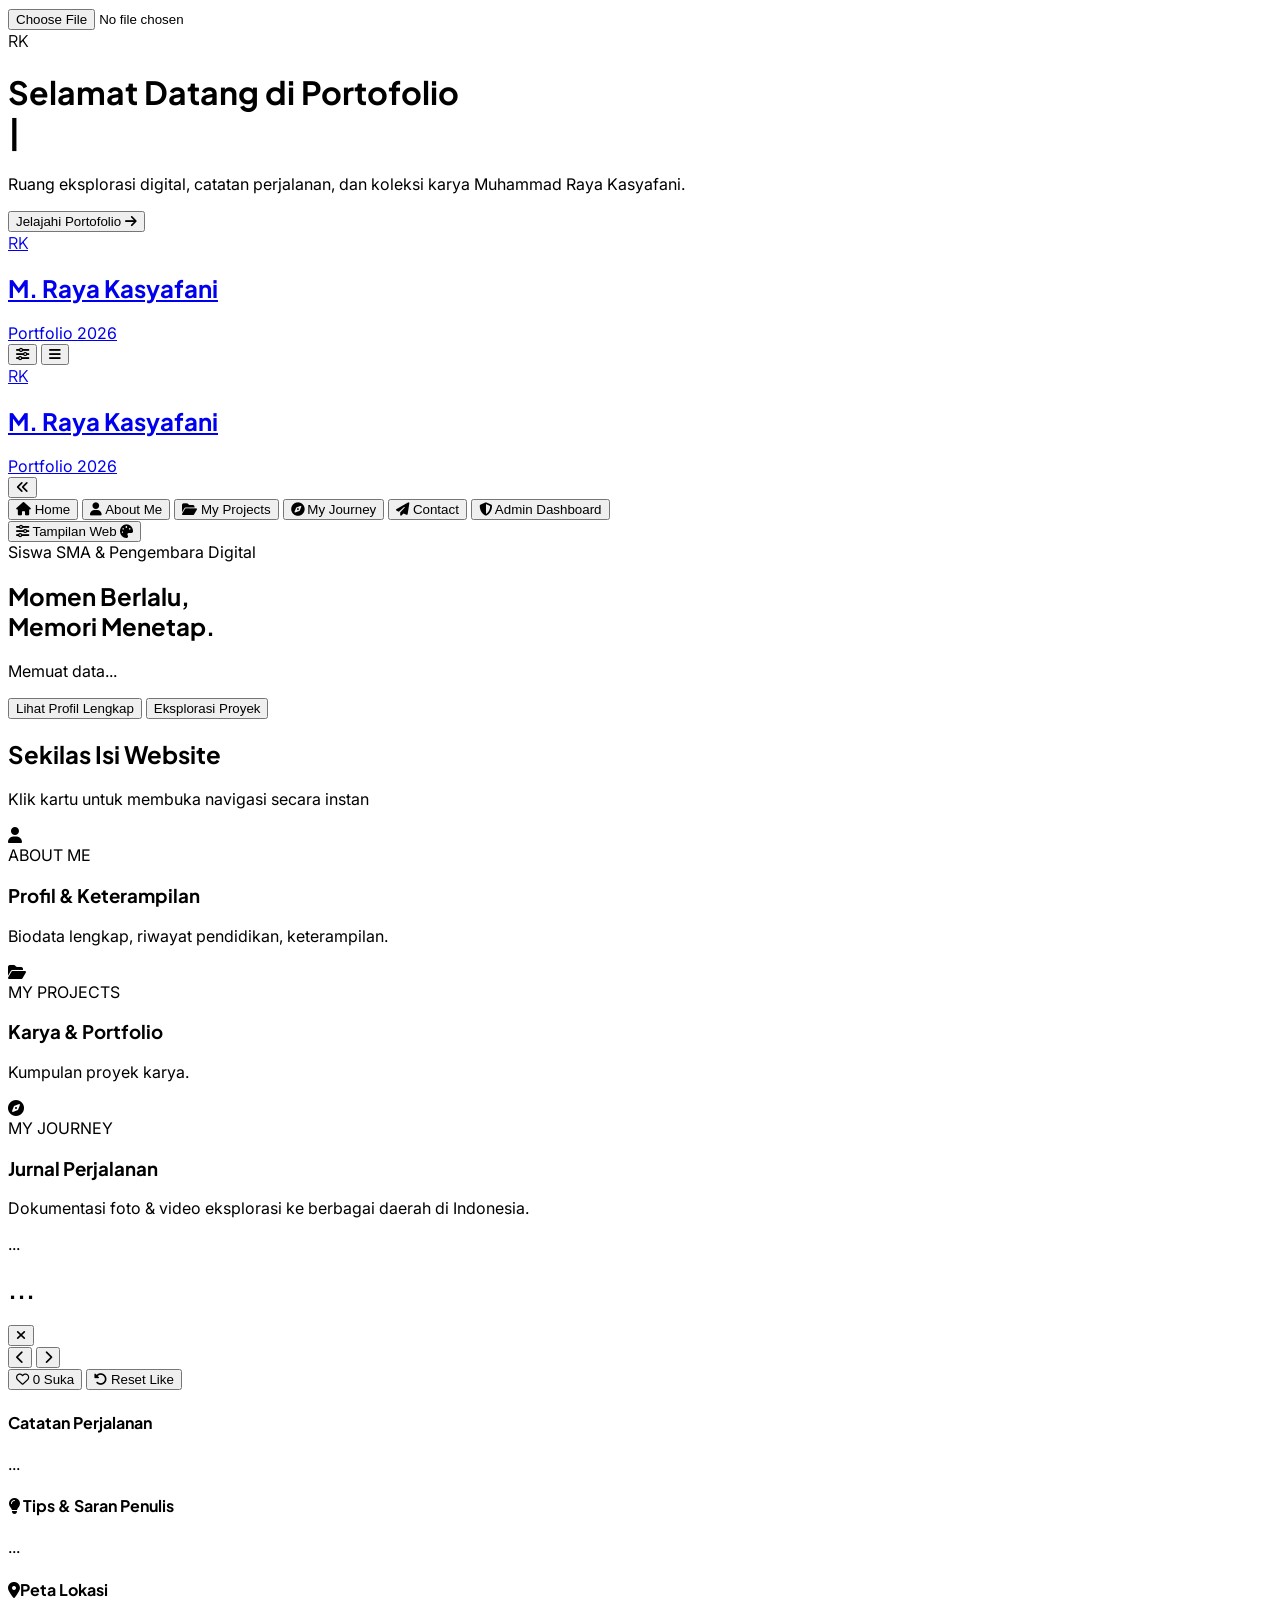
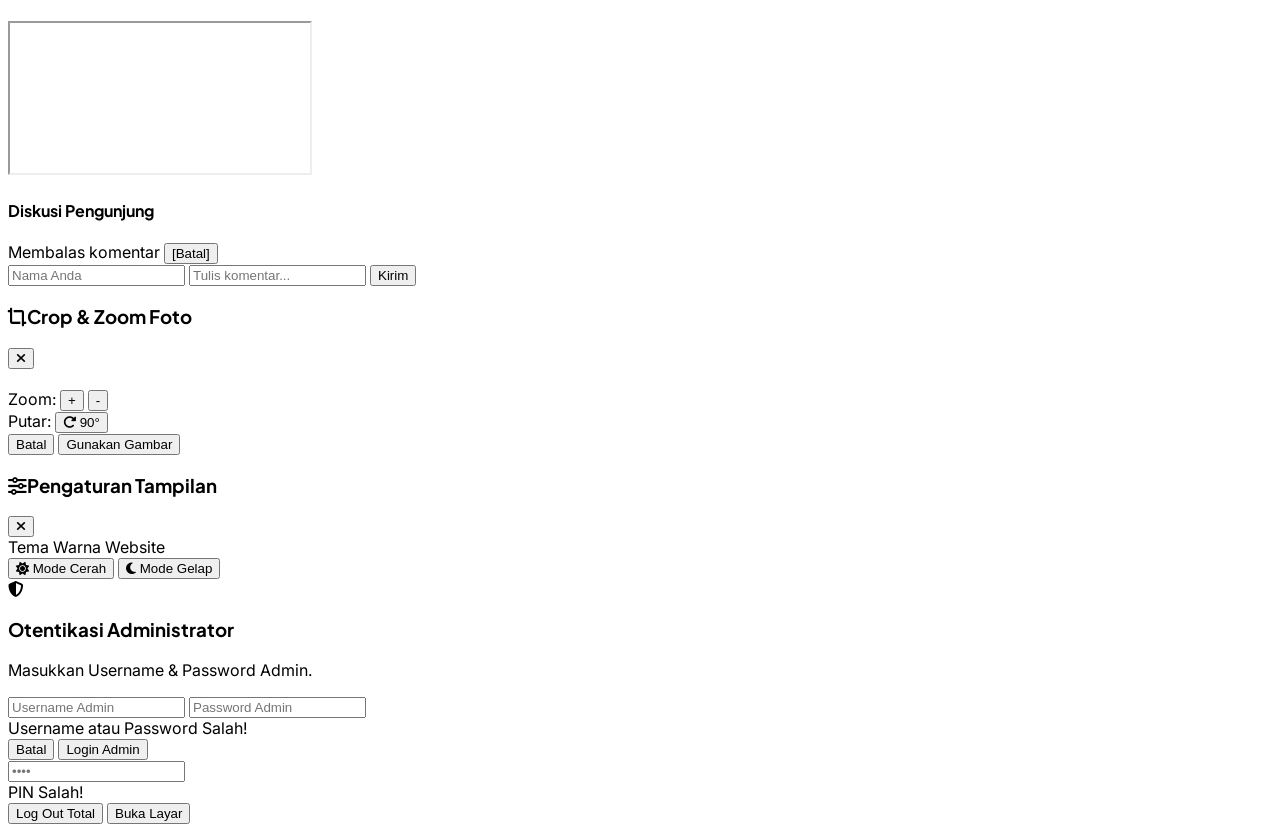
==== commit 400a029f: "fix minor bug" ====
--- a/public/index.html
+++ b/public/index.html
@@ -1,10 +1,25 @@
 <!DOCTYPE html>
-<html lang="id" class="light">
+<html lang="id">
 <head>
     <meta charset="UTF-8">
     <meta name="viewport" content="width=device-width, initial-scale=1.0, maximum-scale=1.0, user-scalable=no">
     <meta name="google-site-verification" content="v3T6SkOtG8VLISgi7lBv9D0Wh82qWVCgPfZYEBnnrIg" />
     <title>Muhammad Raya Kasyafani — Digital Portfolio & Admin</title>
+
+    <!-- Inisialisasi Tema Otomatis Sebelum Page Render (QC Fixed) -->
+    <script>
+        (function() {
+            const savedTheme = localStorage.getItem('theme');
+            const prefersDark = window.matchMedia('(prefers-color-scheme: dark)').matches;
+            if (savedTheme === 'dark' || (!savedTheme && prefersDark)) {
+                document.documentElement.classList.add('dark');
+                document.documentElement.classList.remove('light');
+            } else {
+                document.documentElement.classList.add('light');
+                document.documentElement.classList.remove('dark');
+            }
+        })();
+    </script>
 
     <!-- Google Fonts -->
     <link rel="preconnect" href="https://fonts.googleapis.com">
@@ -119,6 +134,9 @@
     </style>
 </head>
 <body id="main-body" class="bg-apple-bg dark:bg-apple-darkbg text-apple-text dark:text-apple-darktext min-h-screen flex flex-col md:flex-row antialiased selection:bg-apple-accent selection:text-white pb-20 md:pb-0">
+
+    <!-- Input File Tersembunyi untuk Crop Foto -->
+    <input type="file" id="cropper-file-input" accept="image/*" class="hidden" onchange="handleFileSelectForCropper(event)">
 
     <!-- ==================== 1. INTRO / WELCOME SCREEN ==================== -->
     <div id="intro-screen" class="fixed inset-0 z-50 bg-apple-bg dark:bg-apple-darkbg flex flex-col items-center justify-center p-6 text-center transition-opacity duration-700">
@@ -875,9 +893,10 @@
         let cardSlideshowIntervals = {};
         let projectSlideshowIntervals = {};
 
+        // Safe parser agar Base64 dengan koma header tidak rusak (QC Fix)
         function parseMediaUrls(input) {
             if (!input) return [];
-            return input.split(/[\n,]+/).map(url => url.trim()).filter(url => url.length > 0);
+            return input.split(/\n+/).map(url => url.trim()).filter(url => url.length > 0);
         }
 
         function isVideoUrl(url) {
@@ -1108,7 +1127,8 @@
 
             if(activeJourneyId && journeyCache[activeJourneyId]) {
                 const activeJ = journeyCache[activeJourneyId];
-                document.getElementById('modal-journey-likes').innerText = `${activeJ.likes || 0} Suka`;
+                const likesElem = document.getElementById('modal-journey-likes');
+                if (likesElem) likesElem.innerText = `${activeJ.likes || 0} Suka`;
                 renderModalComments(activeJ.comments || []);
             }
         });
@@ -1166,8 +1186,8 @@
         };
 
         window.changeModalSlide = (dir) => {
+            if (!activeJourneyId || !journeyCache[activeJourneyId]) return;
             const j = journeyCache[activeJourneyId];
-            if (!j) return;
             const mediaList = j.mediaList || parseMediaUrls(j.media) || [];
             activeModalIndex = (activeModalIndex + dir + mediaList.length) % mediaList.length;
             updateModalSliderPosition();
@@ -1193,28 +1213,33 @@
             const icon = document.getElementById('modal-like-icon');
             const btn = document.getElementById('modal-like-btn');
 
-            if(hasLiked) {
-                icon.className = "fa-solid fa-heart text-rose-500";
-                btn.classList.add('bg-rose-100', 'dark:bg-rose-900/60');
-            } else {
-                icon.className = "fa-regular fa-heart";
-                btn.classList.remove('bg-rose-100', 'dark:bg-rose-900/60');
+            if (icon && btn) {
+                if(hasLiked) {
+                    icon.className = "fa-solid fa-heart text-rose-500";
+                    btn.classList.add('bg-rose-100', 'dark:bg-rose-900/60');
+                } else {
+                    icon.className = "fa-regular fa-heart";
+                    btn.classList.remove('bg-rose-100', 'dark:bg-rose-900/60');
+                }
             }
         }
 
         window.toggleLikeCurrentJourney = async () => {
             if (!activeJourneyId) return;
-            const hasLiked = localStorage.getItem(`liked_journey_${activeJourneyId}`) === 'true';
+            const targetId = activeJourneyId;
+            const hasLiked = localStorage.getItem(`liked_journey_${targetId}`) === 'true';
 
             if(hasLiked) {
-                await updateDoc(doc(db, "journey", activeJourneyId), { likes: increment(-1) });
-                localStorage.removeItem(`liked_journey_${activeJourneyId}`);
+                await updateDoc(doc(db, "journey", targetId), { likes: increment(-1) });
+                localStorage.removeItem(`liked_journey_${targetId}`);
             } else {
-                await updateDoc(doc(db, "journey", activeJourneyId), { likes: increment(1) });
-                localStorage.setItem(`liked_journey_${activeJourneyId}`, 'true');
-            }
-
-            updateLikeButtonStatus(activeJourneyId);
+                await updateDoc(doc(db, "journey", targetId), { likes: increment(1) });
+                localStorage.setItem(`liked_journey_${targetId}`, 'true');
+            }
+
+            if (activeJourneyId === targetId) {
+                updateLikeButtonStatus(targetId);
+            }
         };
 
         window.adminResetJourneyLikes = async () => {
@@ -1291,6 +1316,7 @@
 
         function renderModalComments(comments) {
             const list = document.getElementById('modal-comments-list');
+            if (!list) return;
             list.innerHTML = '';
             const isAdmin = localStorage.getItem('admin_logged_in') === 'true';
 
@@ -1398,7 +1424,7 @@
             document.getElementById('add-proj-title').value = p.title || '';
             document.getElementById('add-proj-role').value = p.role || '';
             document.getElementById('add-proj-link').value = p.link || '';
-            document.getElementById('add-proj-media').value = (p.mediaList || []).join(',\n');
+            document.getElementById('add-proj-media').value = (p.mediaList || []).join('\n');
             document.getElementById('add-proj-desc').value = p.desc || '';
 
             document.getElementById('proj-form-title').innerText = "Edit Proyek: " + p.title;
@@ -1460,7 +1486,7 @@
             document.getElementById('add-journey-loc').value = j.location || '';
             document.getElementById('add-journey-rating').value = j.rating || '5';
             document.getElementById('add-journey-size').value = j.size || 'normal';
-            document.getElementById('add-journey-media').value = (j.mediaList || []).join(',\n');
+            document.getElementById('add-journey-media').value = (j.mediaList || []).join('\n');
             document.getElementById('add-journey-desc').value = j.desc || '';
             document.getElementById('add-journey-tips').value = j.tips || '';
 
@@ -1522,23 +1548,53 @@
             if (icon) icon.className = isCompact ? "fa-solid fa-angles-right text-xs" : "fa-solid fa-angles-left text-xs";
         };
 
+        // FIXED CROPPER FUNCTIONALITY (QC Passed)
         let cropperInstance = null;
         window.openCropperModal = function() {
             const rawMedia = document.getElementById('add-journey-media').value;
-            const firstUrl = rawMedia.split(/[\n,]+/)[0];
-            if(!firstUrl) return alert("Masukkan minimal satu URL Gambar di kolom media terlebih dahulu!");
-
+            const mediaList = parseMediaUrls(rawMedia);
+
+            if (mediaList.length > 0 && mediaList[0].length > 0) {
+                const targetImg = document.getElementById('cropper-target-img');
+                targetImg.src = mediaList[0];
+                document.getElementById('cropper-modal').classList.remove('hidden');
+                initCropperInstance();
+            } else {
+                document.getElementById('cropper-file-input').click();
+            }
+        };
+
+        window.handleFileSelectForCropper = function(e) {
+            const file = e.target.files[0];
+            if (!file) return;
+
+            const reader = new FileReader();
+            reader.onload = function(evt) {
+                const targetImg = document.getElementById('cropper-target-img');
+                targetImg.src = evt.target.result;
+                document.getElementById('cropper-modal').classList.remove('hidden');
+                initCropperInstance();
+            };
+            reader.readAsDataURL(file);
+        };
+
+        function initCropperInstance() {
             const targetImg = document.getElementById('cropper-target-img');
-            targetImg.src = firstUrl.trim();
-            document.getElementById('cropper-modal').classList.remove('hidden');
-
-            if(cropperInstance) cropperInstance.destroy();
-            cropperInstance = new Cropper(targetImg, { aspectRatio: 16 / 9, viewMode: 1 });
-        };
+            if (cropperInstance) cropperInstance.destroy();
+            cropperInstance = new Cropper(targetImg, {
+                aspectRatio: 16 / 9,
+                viewMode: 1,
+                autoCropArea: 1
+            });
+        }
 
         window.closeCropperModal = function() {
             document.getElementById('cropper-modal').classList.add('hidden');
-            if(cropperInstance) cropperInstance.destroy();
+            if(cropperInstance) {
+                cropperInstance.destroy();
+                cropperInstance = null;
+            }
+            document.getElementById('cropper-file-input').value = '';
         };
 
         window.cropperZoom = function(val) { if(cropperInstance) cropperInstance.zoom(val); };
@@ -1546,10 +1602,18 @@
 
         window.applyCroppedImage = function() {
             if(!cropperInstance) return;
-            const canvas = cropperInstance.getCroppedCanvas({ width: 800, height: 450 });
-            document.getElementById('add-journey-media').value = canvas.toDataURL('image/jpeg');
+            const canvas = cropperInstance.getCroppedCanvas({ width: 1280, height: 720 });
+            const croppedBase64 = canvas.toDataURL('image/jpeg', 0.85);
+
+            const mediaInput = document.getElementById('add-journey-media');
+            if (mediaInput.value.trim().length > 0) {
+                mediaInput.value = croppedBase64 + '\n' + mediaInput.value;
+            } else {
+                mediaInput.value = croppedBase64;
+            }
+
             window.closeCropperModal();
-            alert("✓ Gambar berhasil di-crop!");
+            alert("✓ Gambar berhasil di-crop dan ditambahkan ke daftar media!");
         };
 
         let isAdminLoggedIn = localStorage.getItem('admin_logged_in') === 'true';
@@ -1799,9 +1863,17 @@
         window.openVisitorSettings = function() { document.getElementById('visitor-settings-modal').classList.remove('hidden'); };
         window.closeVisitorSettings = function() { document.getElementById('visitor-settings-modal').classList.add('hidden'); };
 
+        // PERSISTENT THEME SWITCHER (QC Fixed)
         window.setTheme = function(mode) {
-            if(mode === 'dark') document.documentElement.classList.add('dark');
-            else document.documentElement.classList.remove('dark');
+            if(mode === 'dark') {
+                document.documentElement.classList.add('dark');
+                document.documentElement.classList.remove('light');
+                localStorage.setItem('theme', 'dark');
+            } else {
+                document.documentElement.classList.remove('dark');
+                document.documentElement.classList.add('light');
+                localStorage.setItem('theme', 'light');
+            }
         };
 
         window.handleContactSubmit = async function(e) {
